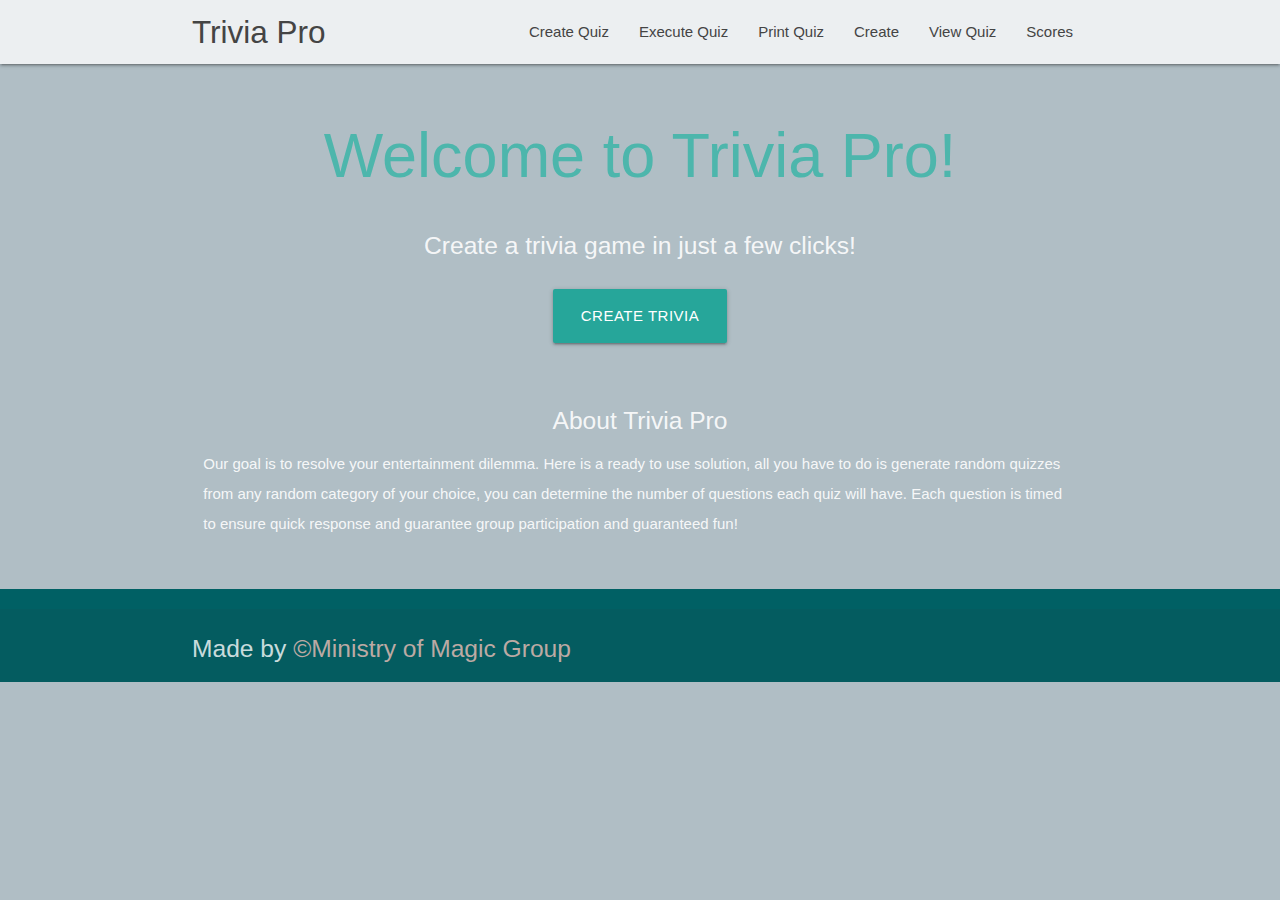
==== index.html @ 48aca510 "Most recent index changes." ====
<!DOCTYPE html>
<html lang="en">


<head>
  <meta http-equiv="Content-Type" content="text/html; charset=UTF-8" />
  <meta name="viewport" content="width=device-width, initial-scale=1" />
  <link href="https://fonts.googleapis.com/icon?family=Material+Icons" rel="stylesheet">
  <link rel="stylesheet" href="https://cdnjs.cloudflare.com/ajax/libs/materialize/1.0.0/css/materialize.min.css">
  <link href="./CSS/index_style.css" type="text/css" rel="stylesheet" media="screen,projection" />
  <script src="bideo.js"></script>

  <title>Trivia Pro!</title>
<!--  -->
<head>
  <meta http-equiv="Content-Type" content="text/html; charset=UTF-8" />
  <meta name="viewport" content="width=device-width, initial-scale=1" />
  <title>Trivia Pro!</title>

  <!-- CSS  -->
  <link href="https://fonts.googleapis.com/icon?family=Material+Icons" rel="stylesheet">
  <link href="./materialize.css" type="text/css" rel="stylesheet" media="screen,projection" />
  <link href="./style.css" type="text/css" rel="stylesheet" media="screen,projection" />


</head>

<body class="blue-grey lighten-3"> 
  <nav class="blue-grey lighten-5" role="navigation">
    <div class="nav-wrapper container">
      <a id="logo-container" href="#" class="brand-logo">Trivia Pro</a>
      <ul class="right hide-on-med-and-down">

        <li><a href="./Create-quiz.html">Create Quiz</a></li>
        <li><a href="./Execute.html">Execute Quiz</a></li>
        <li><a href="./Print.html">Print Quiz</a></li>

        <li><a href="./Create-quiz.html">Create</a></li>
        <li><a href="./View-quiz.html">View Quiz</a></li>
        <li><a href="./Scores.html">Scores</a></li>

      </ul>

      <ul id="nav-mobile" class="sidenav">
        <li><a href="#">Links</a></li>
      </ul>
      <a href="#" data-target="nav-mobile" class="sidenav-trigger"><i class="material-icons">menu</i></a>
    </div>
  </nav>

  <div id="index-banner" class="parallax-container">
    <div class="section no-pad-bot">
      <div class="container">
        <br><br>
        <h1 class="header center teal-text text-lighten-2">Welcome to Trivia Pro!</h1>
        <div class="row center">
          <h5 class="header col s12 light">Create a trivia game in just a few clicks!</h5>
        </div>
        <div class="row center">
          <a href="./Create-quiz.html" id="download-button"
            class="btn-large waves-effect waves-light teal lighten-1">Create Trivia</a>
        </div>
        <br><br>

      </div>
    </div>
    <div class="parallax">
      <!-- <img src="https://media.istockphoto.com/photos/empty-the-top-of-wooden-table-with-blurred-counter-bar-and-bottles-picture-id924418614?k=6&m=924418614&s=612x612&w=0&h=OID6ls7To07jMSAl6UM2XI_pRAwpqfParzJL6vvrIhc=" alt="Unsplashed background img 1"></div> -->
  </div>


  <div class="container">
    <video id="background_video" loop muted></video>
    <div class="section">

      <div class="row">
        <div class="col s12 center">
          <h3><i class="mdi-content-send brown-text"></i></h3>
          <h5>About Trivia Pro</h5>
          <p class="left-align light">Our goal is to resolve your entertainment dilemma. Here is a ready to use
            solution, all you have to do is generate random quizzes from any random category of your choice, you can
            determine the number of questions each quiz will have. Each question is timed to ensure quick response and
            guarantee group participation and guaranteed fun! </p>
        </div>
      </div>

    </div>
  </div>

  <footer class="page-footer  cyan darken-4">

    <div class="footer-copyright">
      <div class="container">
        <h5>Made by <a class="brown-text text-lighten-3">&copy;Ministry of Magic Group</a></h5>
      </div>
    </div>
  </footer>


  <!--  Scripts-->


  <script src="https://code.jquery.com/jquery-2.1.1.min.js"></script>
  <script src="https://cdnjs.cloudflare.com/ajax/libs/materialize/1.0.0/js/materialize.min.js"></script>
  <!-- <script src="https://cdnjs.cloudflare.com/ajax/libs/jquery/3.2.1/jquery.min.js"></script> -->
  <script src="./JavaScript/Index.js"></script>

  <script src="https://code.jquery.com/jquery-2.1.1.min.js"></script>
  <script src="./materialize.js"></script>
  <script src="./styles-homepage.js"></script>

  <script src="https://cdnjs.cloudflare.com/ajax/libs/jquery/3.2.1/jquery.min.js"></script>

</body>

</html>
---- CSS/index_style.css ----
#background_video {
  position: absolute;

  top: 50%; left: 50%;
  transform: translate(-50%, -50%);

  object-fit: cover;
  height: 100%; width: 100%;
}
 nav ul a,
 nav .brand-logo {
   color: #444;
 }
 
 p {
   line-height: 2rem;
 }
 
 .sidenav-trigger {
   color: #26a69a;
 }
 
 .parallax-container {
   min-height: 380px;
   line-height: 0;
   height: auto;
   color: rgba(255,255,255,.9);
 }
   .parallax-container .section {
     width: 100%;
   }
 
 @media only screen and (max-width : 992px) {
   .parallax-container .section {
     position: absolute;
     top: 40%;
   }
   #index-banner .section {
     top: 10%;
   }
 }
 
 @media only screen and (max-width : 600px) {
   #index-banner .section {
     top: 0;
   }
 }
 
 .icon-block {
   padding: 0 15px;
 }
 .icon-block .material-icons {
   font-size: inherit;
 }
 
 footer.page-footer {
   margin: 0;
 }
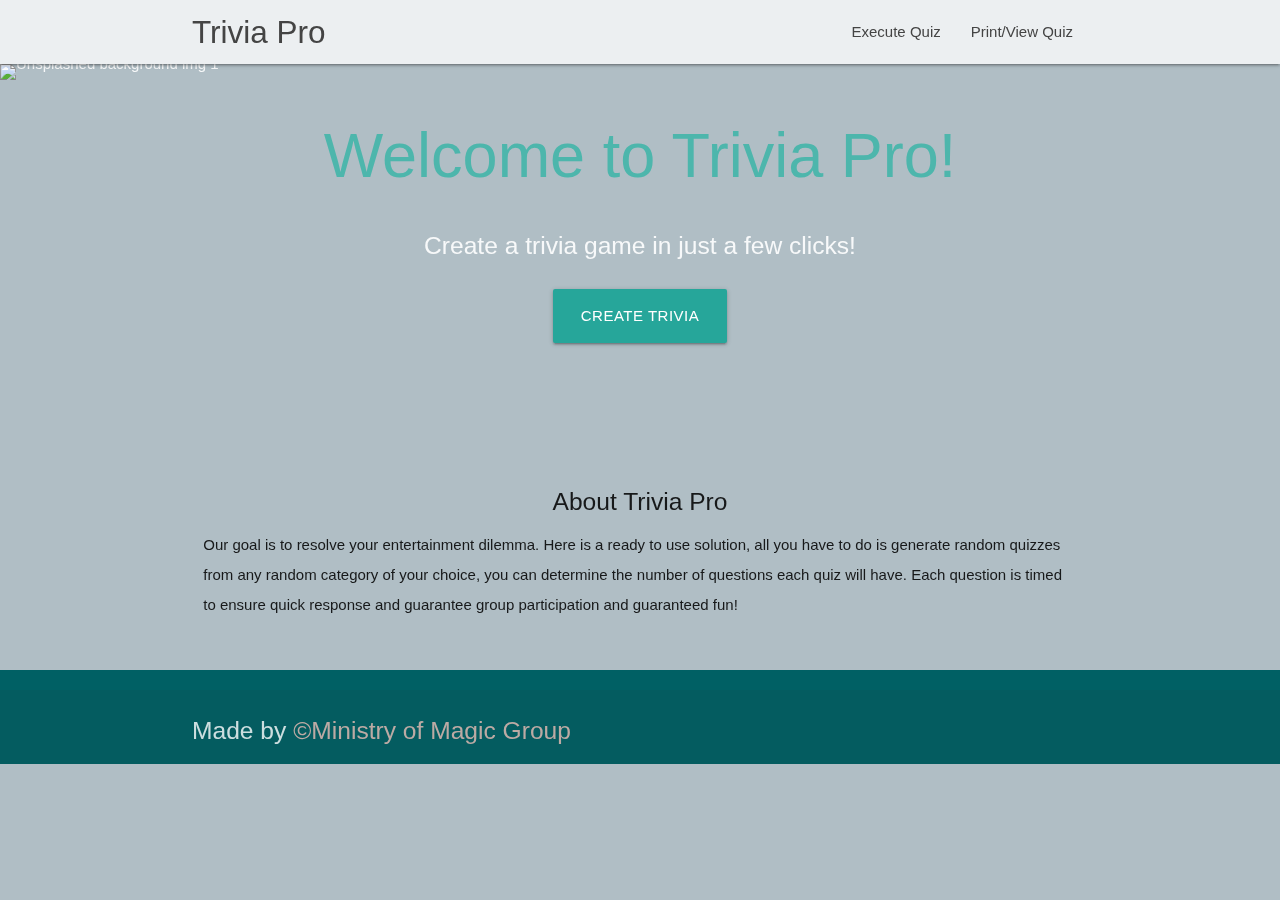
==== commit c2f551d2: "most recent changes. Clean slate." ====
--- a/index.html
+++ b/index.html
@@ -1,53 +1,40 @@
 <!DOCTYPE html>
 <html lang="en">
-
-
 <head>
   <meta http-equiv="Content-Type" content="text/html; charset=UTF-8" />
   <meta name="viewport" content="width=device-width, initial-scale=1" />
   <link href="https://fonts.googleapis.com/icon?family=Material+Icons" rel="stylesheet">
   <link rel="stylesheet" href="https://cdnjs.cloudflare.com/ajax/libs/materialize/1.0.0/css/materialize.min.css">
   <link href="./CSS/index_style.css" type="text/css" rel="stylesheet" media="screen,projection" />
-  <script src="bideo.js"></script>
-
   <title>Trivia Pro!</title>
 <!--  -->
 <head>
   <meta http-equiv="Content-Type" content="text/html; charset=UTF-8" />
   <meta name="viewport" content="width=device-width, initial-scale=1" />
   <title>Trivia Pro!</title>
-
   <!-- CSS  -->
   <link href="https://fonts.googleapis.com/icon?family=Material+Icons" rel="stylesheet">
   <link href="./materialize.css" type="text/css" rel="stylesheet" media="screen,projection" />
   <link href="./style.css" type="text/css" rel="stylesheet" media="screen,projection" />
-
-
 </head>
-
 <body class="blue-grey lighten-3"> 
   <nav class="blue-grey lighten-5" role="navigation">
     <div class="nav-wrapper container">
       <a id="logo-container" href="#" class="brand-logo">Trivia Pro</a>
       <ul class="right hide-on-med-and-down">
-
-        <li><a href="./Create-quiz.html">Create Quiz</a></li>
+        <!-- <li><a href="./Create-quiz2.html">Create Quiz</a></li> -->
         <li><a href="./Execute.html">Execute Quiz</a></li>
-        <li><a href="./Print.html">Print Quiz</a></li>
-
-        <li><a href="./Create-quiz.html">Create</a></li>
+        <li><a href="./Print.html">Print/View Quiz</a></li>
+        <!-- <li><a href="./Create-quiz.html">Create</a></li>
         <li><a href="./View-quiz.html">View Quiz</a></li>
-        <li><a href="./Scores.html">Scores</a></li>
-
+        <li><a href="./Scores.html">Scores</a></li> -->
       </ul>
-
       <ul id="nav-mobile" class="sidenav">
         <li><a href="#">Links</a></li>
       </ul>
       <a href="#" data-target="nav-mobile" class="sidenav-trigger"><i class="material-icons">menu</i></a>
     </div>
   </nav>
-
   <div id="index-banner" class="parallax-container">
     <div class="section no-pad-bot">
       <div class="container">
@@ -57,22 +44,16 @@
           <h5 class="header col s12 light">Create a trivia game in just a few clicks!</h5>
         </div>
         <div class="row center">
-          <a href="./Create-quiz.html" id="download-button"
+          <a href="./create-quiz2.html" id="download-button"
             class="btn-large waves-effect waves-light teal lighten-1">Create Trivia</a>
         </div>
         <br><br>
-
       </div>
     </div>
-    <div class="parallax">
-      <!-- <img src="https://media.istockphoto.com/photos/empty-the-top-of-wooden-table-with-blurred-counter-bar-and-bottles-picture-id924418614?k=6&m=924418614&s=612x612&w=0&h=OID6ls7To07jMSAl6UM2XI_pRAwpqfParzJL6vvrIhc=" alt="Unsplashed background img 1"></div> -->
+    <div class="parallax"><img src="https://media.istockphoto.com/photos/empty-the-top-of-wooden-table-with-blurred-counter-bar-and-bottles-picture-id924418614?k=6&m=924418614&s=612x612&w=0&h=OID6ls7To07jMSAl6UM2XI_pRAwpqfParzJL6vvrIhc=" alt="Unsplashed background img 1"></div>
   </div>
-
-
   <div class="container">
-    <video id="background_video" loop muted></video>
     <div class="section">
-
       <div class="row">
         <div class="col s12 center">
           <h3><i class="mdi-content-send brown-text"></i></h3>
@@ -83,34 +64,23 @@
             guarantee group participation and guaranteed fun! </p>
         </div>
       </div>
-
     </div>
   </div>
-
   <footer class="page-footer  cyan darken-4">
-
     <div class="footer-copyright">
       <div class="container">
         <h5>Made by <a class="brown-text text-lighten-3">&copy;Ministry of Magic Group</a></h5>
       </div>
     </div>
   </footer>
-
-
   <!--  Scripts-->
-
-
   <script src="https://code.jquery.com/jquery-2.1.1.min.js"></script>
   <script src="https://cdnjs.cloudflare.com/ajax/libs/materialize/1.0.0/js/materialize.min.js"></script>
   <!-- <script src="https://cdnjs.cloudflare.com/ajax/libs/jquery/3.2.1/jquery.min.js"></script> -->
   <script src="./JavaScript/Index.js"></script>
-
   <script src="https://code.jquery.com/jquery-2.1.1.min.js"></script>
   <script src="./materialize.js"></script>
   <script src="./styles-homepage.js"></script>
-
   <script src="https://cdnjs.cloudflare.com/ajax/libs/jquery/3.2.1/jquery.min.js"></script>
-
 </body>
-
 </html>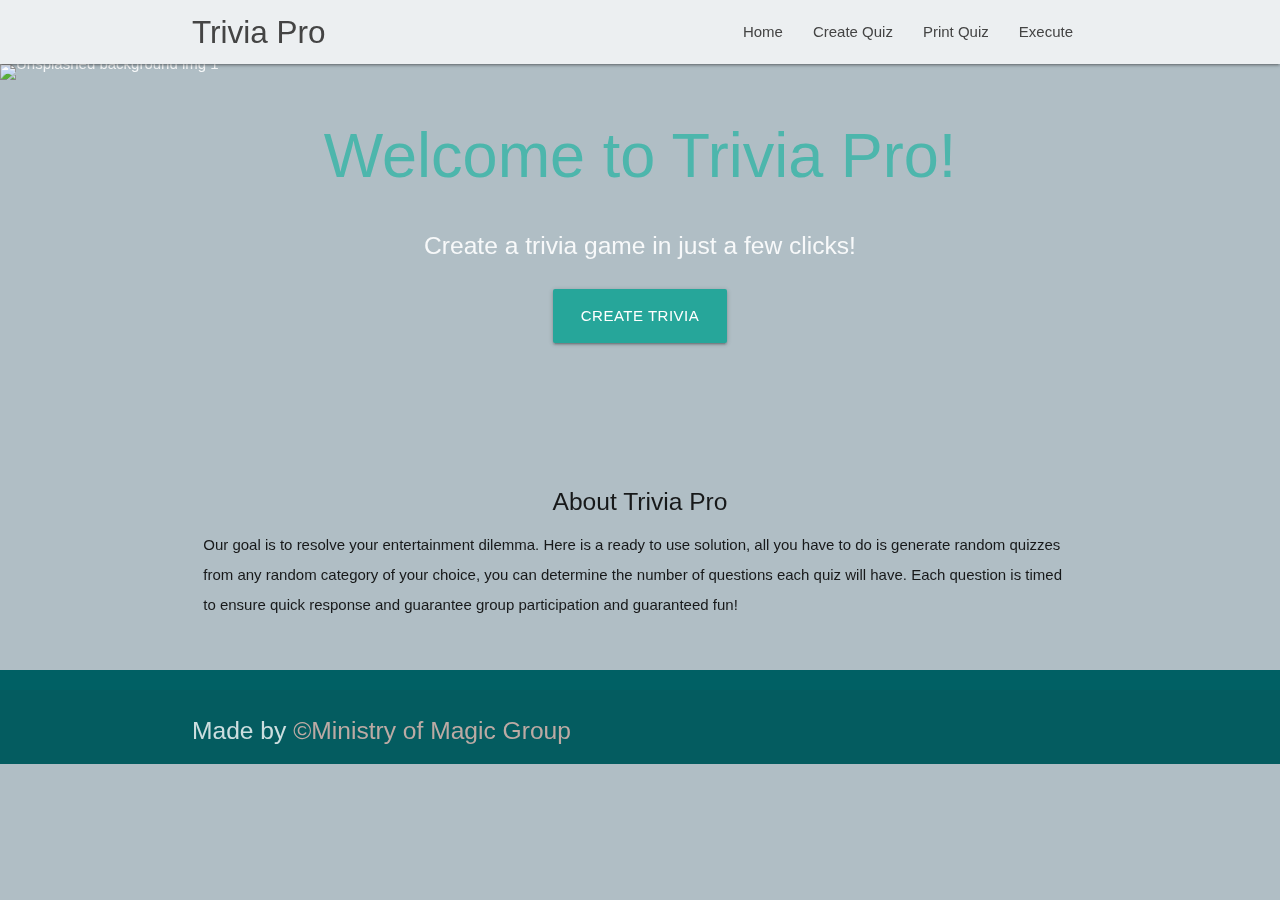
==== commit 24854d9a: "Added a new create quiz page called quiz and createquiz2.js." ====
--- a/index.html
+++ b/index.html
@@ -14,27 +14,30 @@
   <title>Trivia Pro!</title>
   <!-- CSS  -->
   <link href="https://fonts.googleapis.com/icon?family=Material+Icons" rel="stylesheet">
-  <link href="./materialize.css" type="text/css" rel="stylesheet" media="screen,projection" />
-  <link href="./style.css" type="text/css" rel="stylesheet" media="screen,projection" />
+  <!-- <link href="./materialize.css" type="text/css" rel="stylesheet" media="screen,projection" /> -->
+  <!-- <link href="./style.css" type="text/css" rel="stylesheet" media="screen,projection" /> -->
 </head>
 <body class="blue-grey lighten-3"> 
   <nav class="blue-grey lighten-5" role="navigation">
     <div class="nav-wrapper container">
-      <a id="logo-container" href="#" class="brand-logo">Trivia Pro</a>
-      <ul class="right hide-on-med-and-down">
-        <!-- <li><a href="./Create-quiz2.html">Create Quiz</a></li> -->
-        <li><a href="./Execute.html">Execute Quiz</a></li>
-        <li><a href="./Print.html">Print/View Quiz</a></li>
-        <!-- <li><a href="./Create-quiz.html">Create</a></li>
-        <li><a href="./View-quiz.html">View Quiz</a></li>
-        <li><a href="./Scores.html">Scores</a></li> -->
-      </ul>
-      <ul id="nav-mobile" class="sidenav">
-        <li><a href="#">Links</a></li>
-      </ul>
-      <a href="#" data-target="nav-mobile" class="sidenav-trigger"><i class="material-icons">menu</i></a>
+        <a id="logo-container" href="./index.html" class="brand-logo">Trivia Pro</a>
+        <ul class="right hide-on-med-and-down">
+            <li><a href="./index.html">Home</a></li>
+            <li><a href="./create-quiz2.html">Create Quiz</a></li>
+            <li><a href="./Print.html">Print Quiz</a></li>
+            <li><a href="./Execute.html">Execute</a></li>
+            <!-- <li id="timer">Time Remaining: </li> -->
+        </ul>
+
+        <ul id="nav-mobile" class="sidenav">
+            <li><a href="./index.html">Home</a></li>
+            <li><a href="./create-quiz2.html">Create Quiz</a></li>
+            <li><a href="./Print.html">Print Quiz</a></li>
+            <li><a href="./Execute.html">Execute</a></li>
+        </ul>
+        <a href="#" data-target="nav-mobile" class="sidenav-trigger"><i class="material-icons">menu</i></a>
     </div>
-  </nav>
+</nav>
   <div id="index-banner" class="parallax-container">
     <div class="section no-pad-bot">
       <div class="container">
@@ -79,8 +82,8 @@
   <!-- <script src="https://cdnjs.cloudflare.com/ajax/libs/jquery/3.2.1/jquery.min.js"></script> -->
   <script src="./JavaScript/Index.js"></script>
   <script src="https://code.jquery.com/jquery-2.1.1.min.js"></script>
-  <script src="./materialize.js"></script>
-  <script src="./styles-homepage.js"></script>
+  <!-- <script src="./materialize.js"></script> -->
+  <!-- <script src="./styles-homepage.js"></script> -->
   <script src="https://cdnjs.cloudflare.com/ajax/libs/jquery/3.2.1/jquery.min.js"></script>
 </body>
 </html>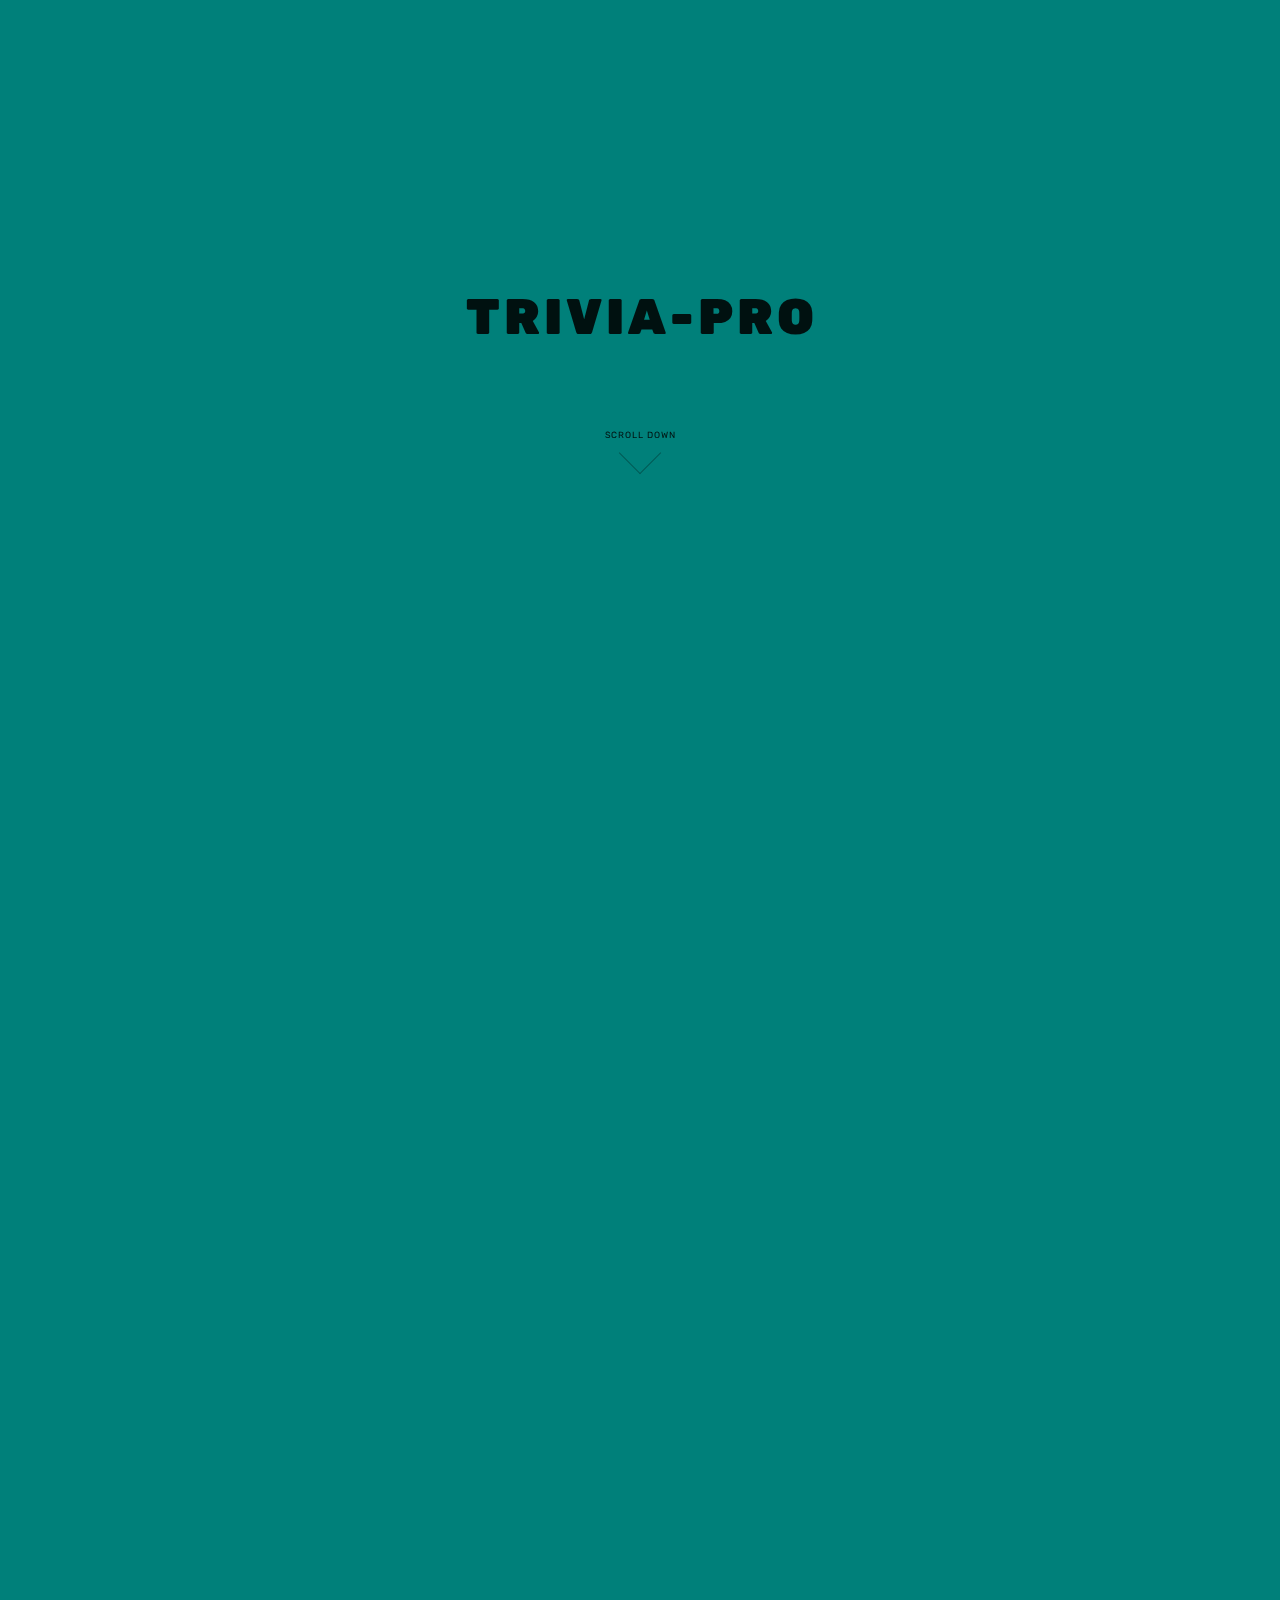
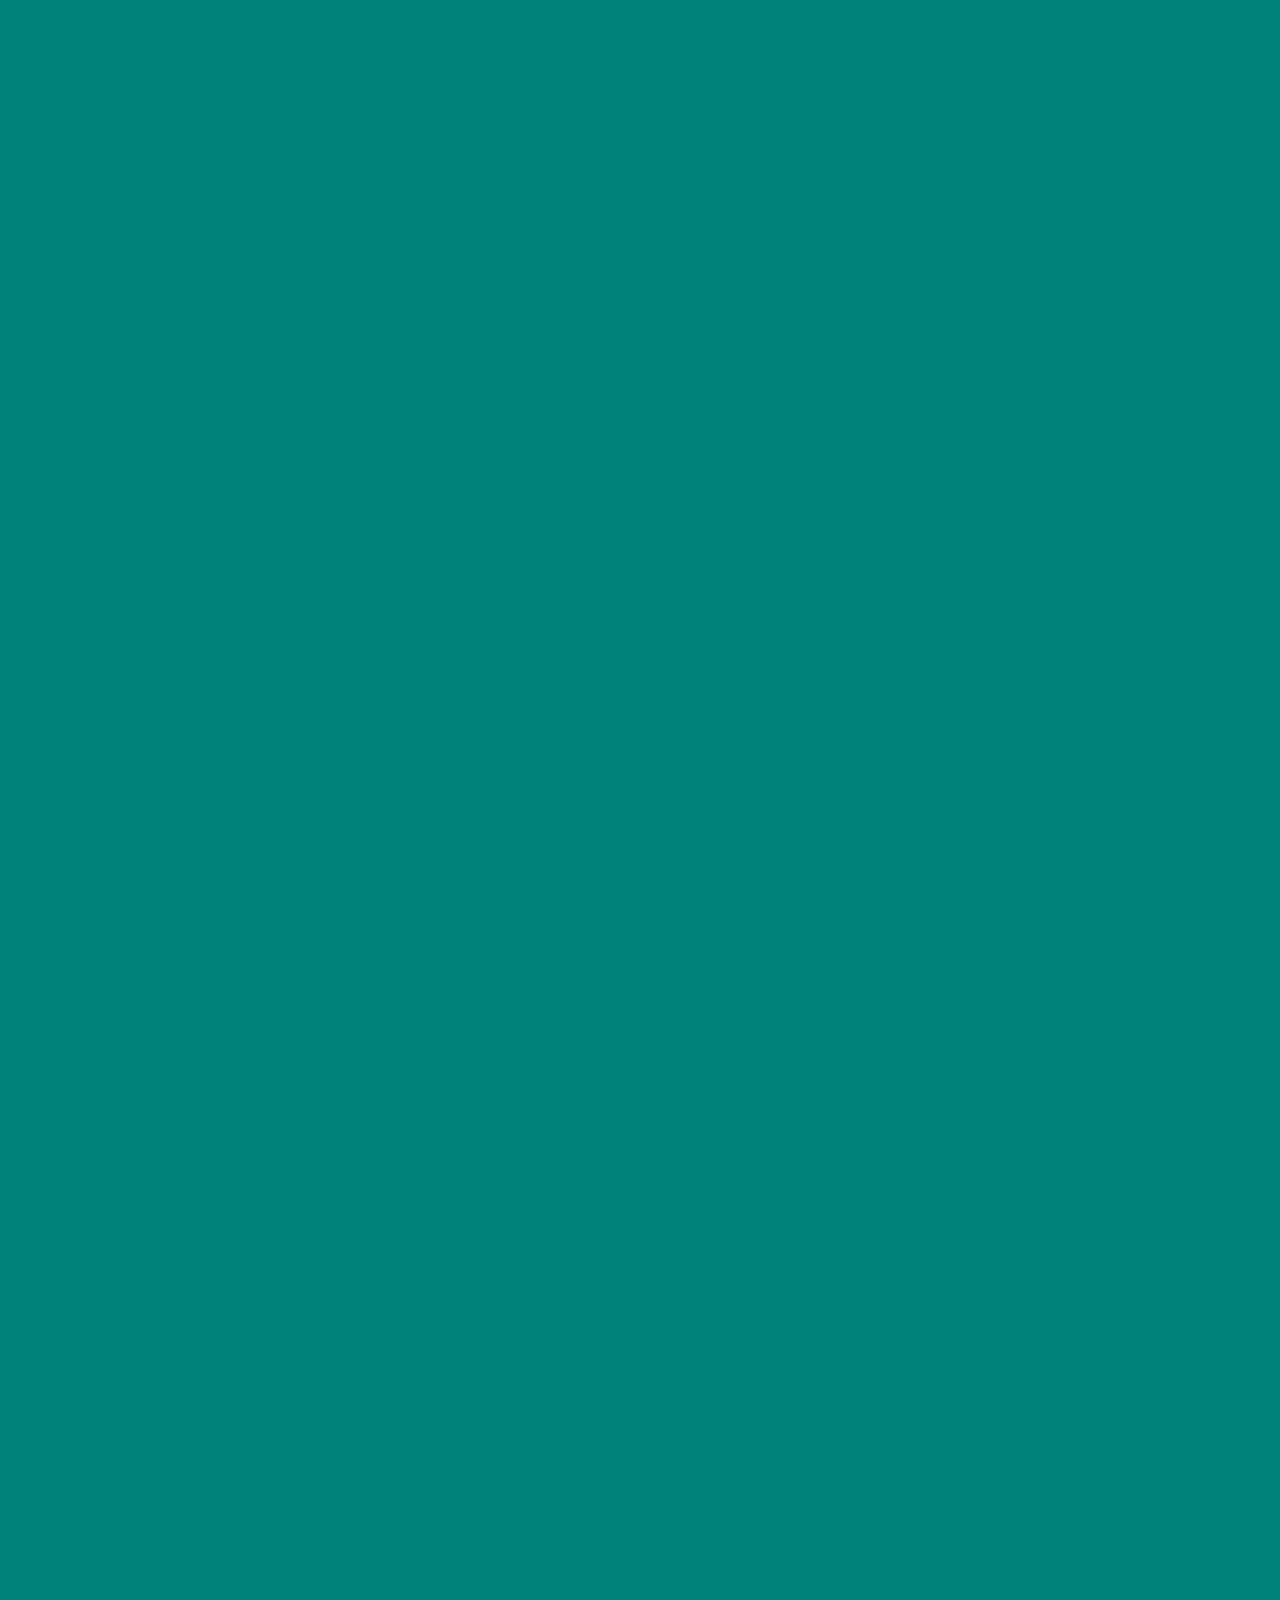
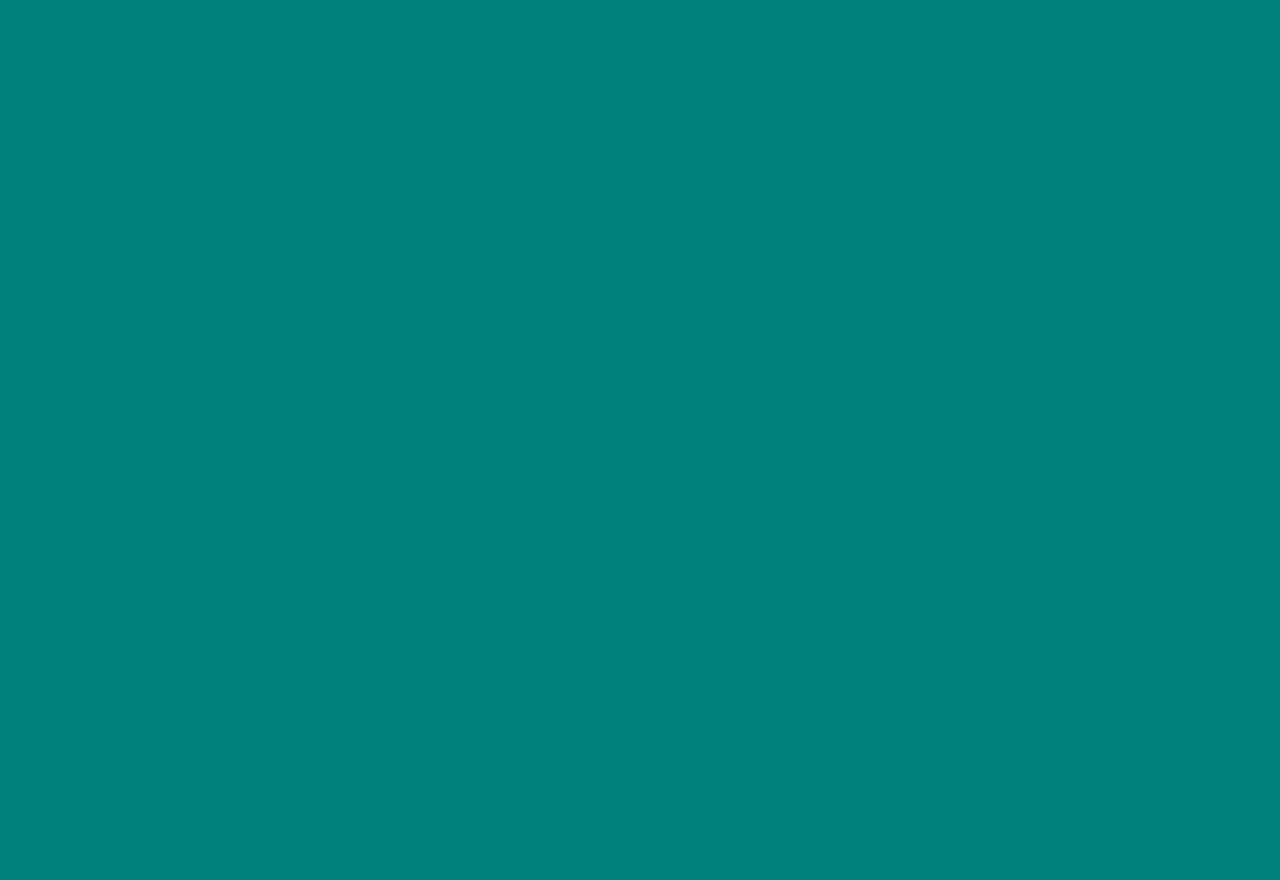
==== commit 7f837b28: "Attempted to combine all the files. Index.html page still not working on my end." ====
--- a/index.html
+++ b/index.html
@@ -1,89 +1,56 @@
 <!DOCTYPE html>
-<html lang="en">
+<html>
+
 <head>
-  <meta http-equiv="Content-Type" content="text/html; charset=UTF-8" />
-  <meta name="viewport" content="width=device-width, initial-scale=1" />
-  <link href="https://fonts.googleapis.com/icon?family=Material+Icons" rel="stylesheet">
+  <meta charset="utf-8">
+  <meta name="viewport" content="width=device-width, initial-scale=1">
   <link rel="stylesheet" href="https://cdnjs.cloudflare.com/ajax/libs/materialize/1.0.0/css/materialize.min.css">
-  <link href="./CSS/index_style.css" type="text/css" rel="stylesheet" media="screen,projection" />
-  <title>Trivia Pro!</title>
-<!--  -->
-<head>
-  <meta http-equiv="Content-Type" content="text/html; charset=UTF-8" />
-  <meta name="viewport" content="width=device-width, initial-scale=1" />
-  <title>Trivia Pro!</title>
-  <!-- CSS  -->
-  <link href="https://fonts.googleapis.com/icon?family=Material+Icons" rel="stylesheet">
-  <!-- <link href="./materialize.css" type="text/css" rel="stylesheet" media="screen,projection" /> -->
-  <!-- <link href="./style.css" type="text/css" rel="stylesheet" media="screen,projection" /> -->
+  <link rel="stylesheet" type="text/css"
+    href="https://fonts.googleapis.com/css?family=Inconsolata|Playfair+Display|Rubik">
+  <link rel="stylesheet" href="../CSS/index.css">
+  <script src="https://cdnjs.cloudflare.com/ajax/libs/materialize/1.0.0/js/materialize.min.js"></script>
+
+  <title>Trivia Pro</title>
+  <meta name="description" content="Trivia Pro" />
+  <meta property="og:image" content="./assets/screenshot.png" />
+
 </head>
-<body class="blue-grey lighten-3"> 
-  <nav class="blue-grey lighten-5" role="navigation">
-    <div class="nav-wrapper container">
-        <a id="logo-container" href="./index.html" class="brand-logo">Trivia Pro</a>
-        <ul class="right hide-on-med-and-down">
-            <li><a href="./index.html">Home</a></li>
-            <li><a href="./create-quiz2.html">Create Quiz</a></li>
-            <li><a href="./Print.html">Print Quiz</a></li>
-            <li><a href="./Execute.html">Execute</a></li>
-            <!-- <li id="timer">Time Remaining: </li> -->
-        </ul>
+<body>
+    <div class="container" id="wrapper">
+      <div id="letters">
+        <div class="c">T</div>
+        <div class="h">r</div>
+        <div class="o">i</div>
+        <div class="r">v</div>
+        <div class="e">i</div>
+        <div class="o">a</div>
+        <div class="g">-</div>
+        <div class="r">p</div>
+        <div class="a">r</div>
+        <div class="p">o</div>
+        
+        <br />
+        <div class="line"></div>
+        <p class="description">
+        </p>
+      </div>
+      <div class="scroll-overlay"></div>
+    </div>
+    <div class="links container">
+      <div class="quickstart">
+        <p>Our goal is to resolve your entertainment dilemma. Here is a ready to use solution, all you have to do is generate random quizzes from any random category of your choice, you can determine the number of questions each quiz will have. Each question is timed to ensure quick response and guarantee group participation and guaranteed fun. Strap in! Your journey begins in one click!</p>
+      </div>
+      <a href="#">
+        <button class="reference hoverable pulse">Create</button>
+      </a>
+    </div>
+    <div class="scroll-down container">
+      <p class="ar">scroll down</p>
+      <div class="down-arrow ar"></div>
+    </div>
+  <script src="../JavaScript/choreographer.min.js"></script>
+  <script src="https://cdnjs.cloudflare.com/ajax/libs/jquery/3.2.1/jquery.min.js"></script>
+  <script src="../JavaScript/index.js"></script>
+</body>
 
-        <ul id="nav-mobile" class="sidenav">
-            <li><a href="./index.html">Home</a></li>
-            <li><a href="./create-quiz2.html">Create Quiz</a></li>
-            <li><a href="./Print.html">Print Quiz</a></li>
-            <li><a href="./Execute.html">Execute</a></li>
-        </ul>
-        <a href="#" data-target="nav-mobile" class="sidenav-trigger"><i class="material-icons">menu</i></a>
-    </div>
-</nav>
-  <div id="index-banner" class="parallax-container">
-    <div class="section no-pad-bot">
-      <div class="container">
-        <br><br>
-        <h1 class="header center teal-text text-lighten-2">Welcome to Trivia Pro!</h1>
-        <div class="row center">
-          <h5 class="header col s12 light">Create a trivia game in just a few clicks!</h5>
-        </div>
-        <div class="row center">
-          <a href="./create-quiz2.html" id="download-button"
-            class="btn-large waves-effect waves-light teal lighten-1">Create Trivia</a>
-        </div>
-        <br><br>
-      </div>
-    </div>
-    <div class="parallax"><img src="https://media.istockphoto.com/photos/empty-the-top-of-wooden-table-with-blurred-counter-bar-and-bottles-picture-id924418614?k=6&m=924418614&s=612x612&w=0&h=OID6ls7To07jMSAl6UM2XI_pRAwpqfParzJL6vvrIhc=" alt="Unsplashed background img 1"></div>
-  </div>
-  <div class="container">
-    <div class="section">
-      <div class="row">
-        <div class="col s12 center">
-          <h3><i class="mdi-content-send brown-text"></i></h3>
-          <h5>About Trivia Pro</h5>
-          <p class="left-align light">Our goal is to resolve your entertainment dilemma. Here is a ready to use
-            solution, all you have to do is generate random quizzes from any random category of your choice, you can
-            determine the number of questions each quiz will have. Each question is timed to ensure quick response and
-            guarantee group participation and guaranteed fun! </p>
-        </div>
-      </div>
-    </div>
-  </div>
-  <footer class="page-footer  cyan darken-4">
-    <div class="footer-copyright">
-      <div class="container">
-        <h5>Made by <a class="brown-text text-lighten-3">&copy;Ministry of Magic Group</a></h5>
-      </div>
-    </div>
-  </footer>
-  <!--  Scripts-->
-  <script src="https://code.jquery.com/jquery-2.1.1.min.js"></script>
-  <script src="https://cdnjs.cloudflare.com/ajax/libs/materialize/1.0.0/js/materialize.min.js"></script>
-  <!-- <script src="https://cdnjs.cloudflare.com/ajax/libs/jquery/3.2.1/jquery.min.js"></script> -->
-  <script src="./JavaScript/Index.js"></script>
-  <script src="https://code.jquery.com/jquery-2.1.1.min.js"></script>
-  <!-- <script src="./materialize.js"></script> -->
-  <!-- <script src="./styles-homepage.js"></script> -->
-  <script src="https://cdnjs.cloudflare.com/ajax/libs/jquery/3.2.1/jquery.min.js"></script>
-</body>
 </html>--- a/CSS/index.css
+++ b/CSS/index.css
@@ -0,0 +1,151 @@
+html {
+  height: 100%;
+  overflow: hidden;
+  margin: 0 0;
+}
+
+body {
+  background-size: cover;
+  height: 100%;
+  width: 100%;
+  overflow: auto;
+  margin: 0 0;
+  font-family: 'Rubik', sans-serif;
+  background-color: rgb(0, 128, 122);
+}
+
+::-webkit-scrollbar { display: none; }
+
+p {
+  font-size: 13px;
+  letter-spacing: 0.05em;
+}
+
+a { text-decoration: none; }
+
+#wrapper {
+  height: 400vh;
+  display: flex;
+  justify-content: center;
+}
+
+.scroll-overlay {
+  width: 100%;
+  height: 100%;
+  z-index: 99;
+  position: relative;
+}
+
+#letters {
+  position: fixed;
+  text-align: center;
+  top: 280px;
+  width: 100%;
+}
+
+#letters div {
+  display: inline-block;
+  font-size: 50px;
+  font-weight: 900;
+  text-transform: uppercase;
+  font-family: 'Rubik', sans-serif;
+  transition: color 0.1s ease-in-out;
+}
+
+#letters .o {
+  transition: none;
+}
+
+#letters .line {
+  border-bottom-width: 8px;
+  border-bottom-style: solid;
+  border-color: #ff7474;
+  width: 0.01%;
+
+  opacity: 0;
+}
+
+.links {
+  height: calc(100vh - 420px);
+  text-align: center;
+}
+
+.links .quickstart {
+  font-family: 'Inconsolata', monospace;
+  background-color:red;
+  color: white;
+  padding: 20px;
+  display: inline-block;
+  margin: 0 auto;
+  border-radius: 5px;
+}
+
+.links button {
+  display: block;
+  margin: 10px auto;
+  padding: 10px;
+  font-size: 10px;
+  letter-spacing: 0.1em;
+  text-transform: uppercase;
+  text-decoration: none;
+  background-color: rgba(117, 0, 128, 0.952);
+  color: white;
+  border: none;
+  border-radius: 5px;
+  cursor: pointer;
+}
+
+.links button:hover {
+  background-color: #95cc21;
+}
+
+.scroll-down {
+  width: 100%;
+  position: fixed;
+  top: 420px;
+  text-align: center;
+}
+
+.scroll-down p {
+  font-size: 9px;
+  text-transform: uppercase;
+  letter-spacing: 0.1em;
+}
+
+.down-arrow {
+  width: 30px;
+  height: 30px;
+
+  display: inline-block;
+  margin-top: -15px;
+  opacity: 0.3;
+
+  transform: rotateZ(45deg);
+  border-bottom: 1px solid black;
+  border-right: 1px solid black;
+}
+
+
+@media (max-width:660px) {
+  #letters div {
+    font-size: 38px;
+  }
+}
+
+@media (max-width:500px) {
+  #letters { top: 180px; }
+
+  #letters div { font-size: 20px; }
+  #letters .line { display: none; }
+  #letters .description { padding: 20px; }
+
+  .links { height: calc(100vh - 300px); }
+
+  .links .quickstart {
+    padding: 10px;
+    font-size: 12px;
+  }
+
+  .scroll-down { top: 300px; 
+  }
+}
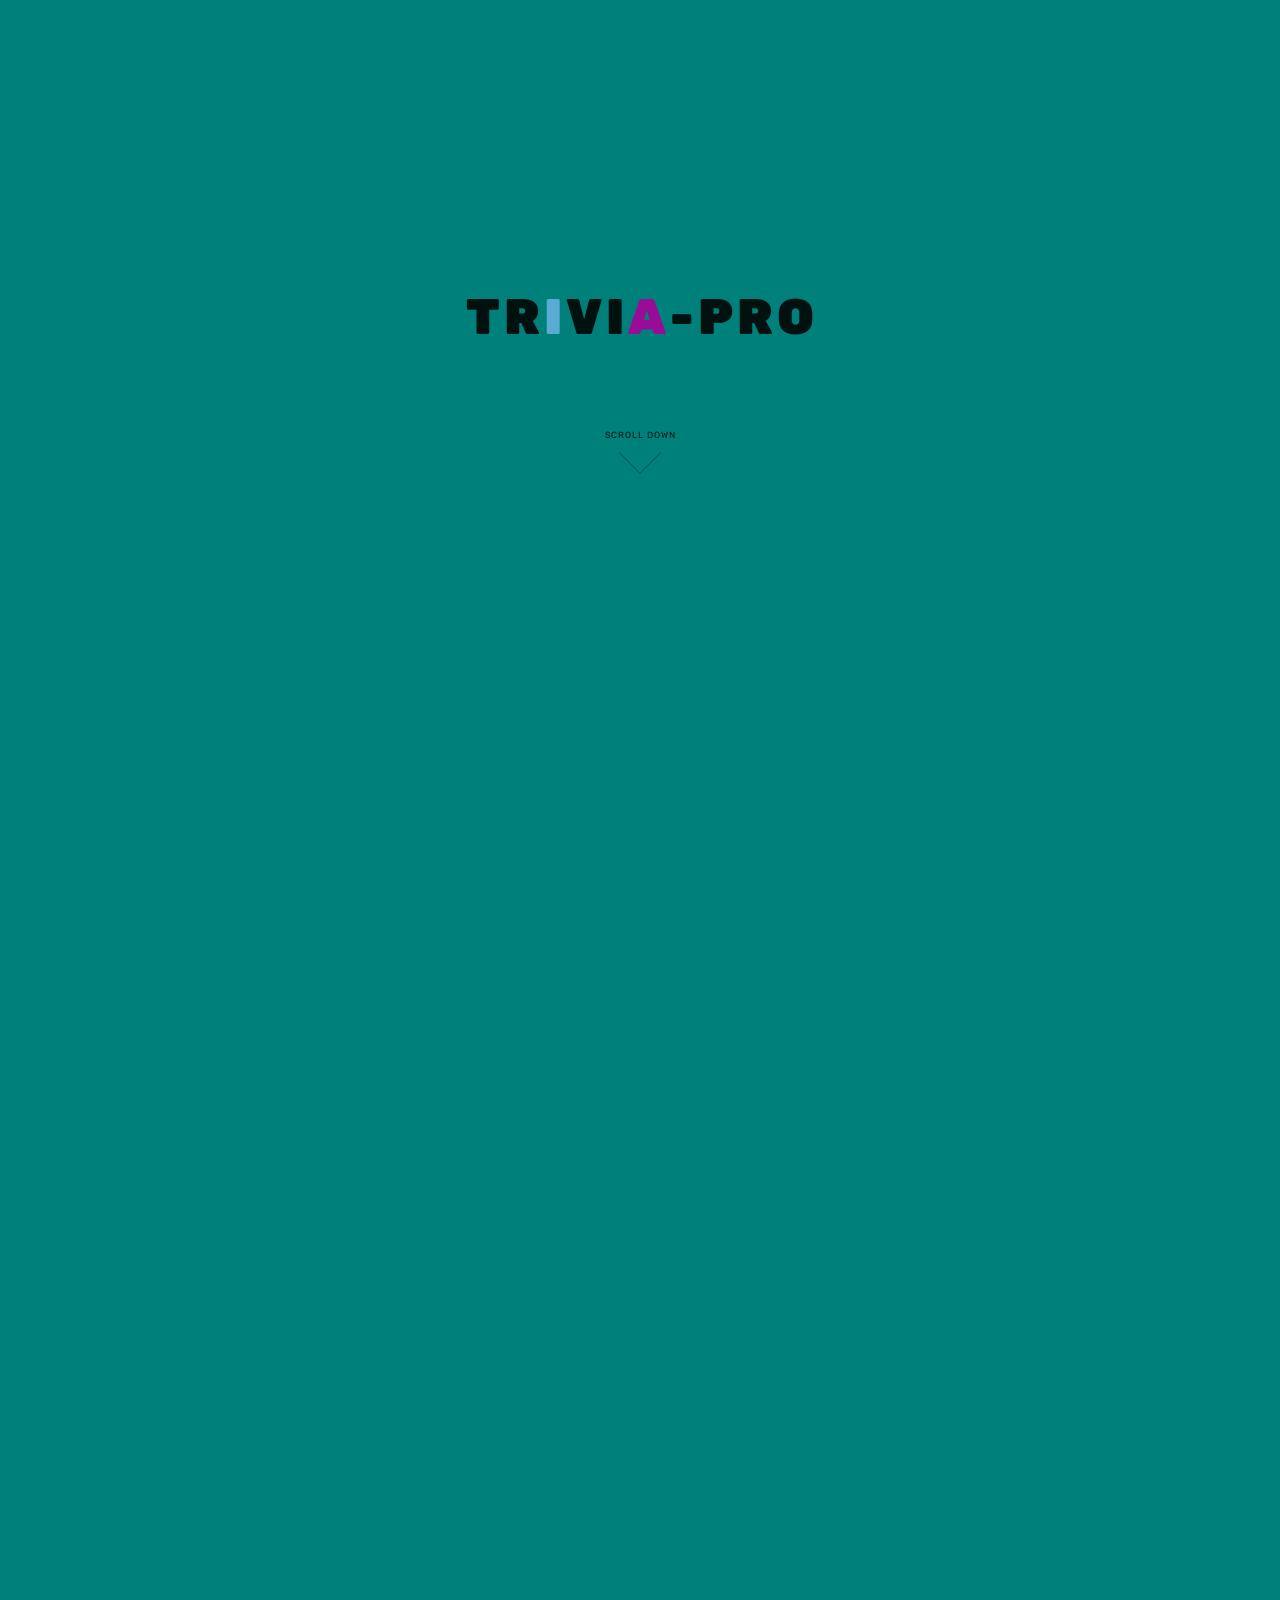
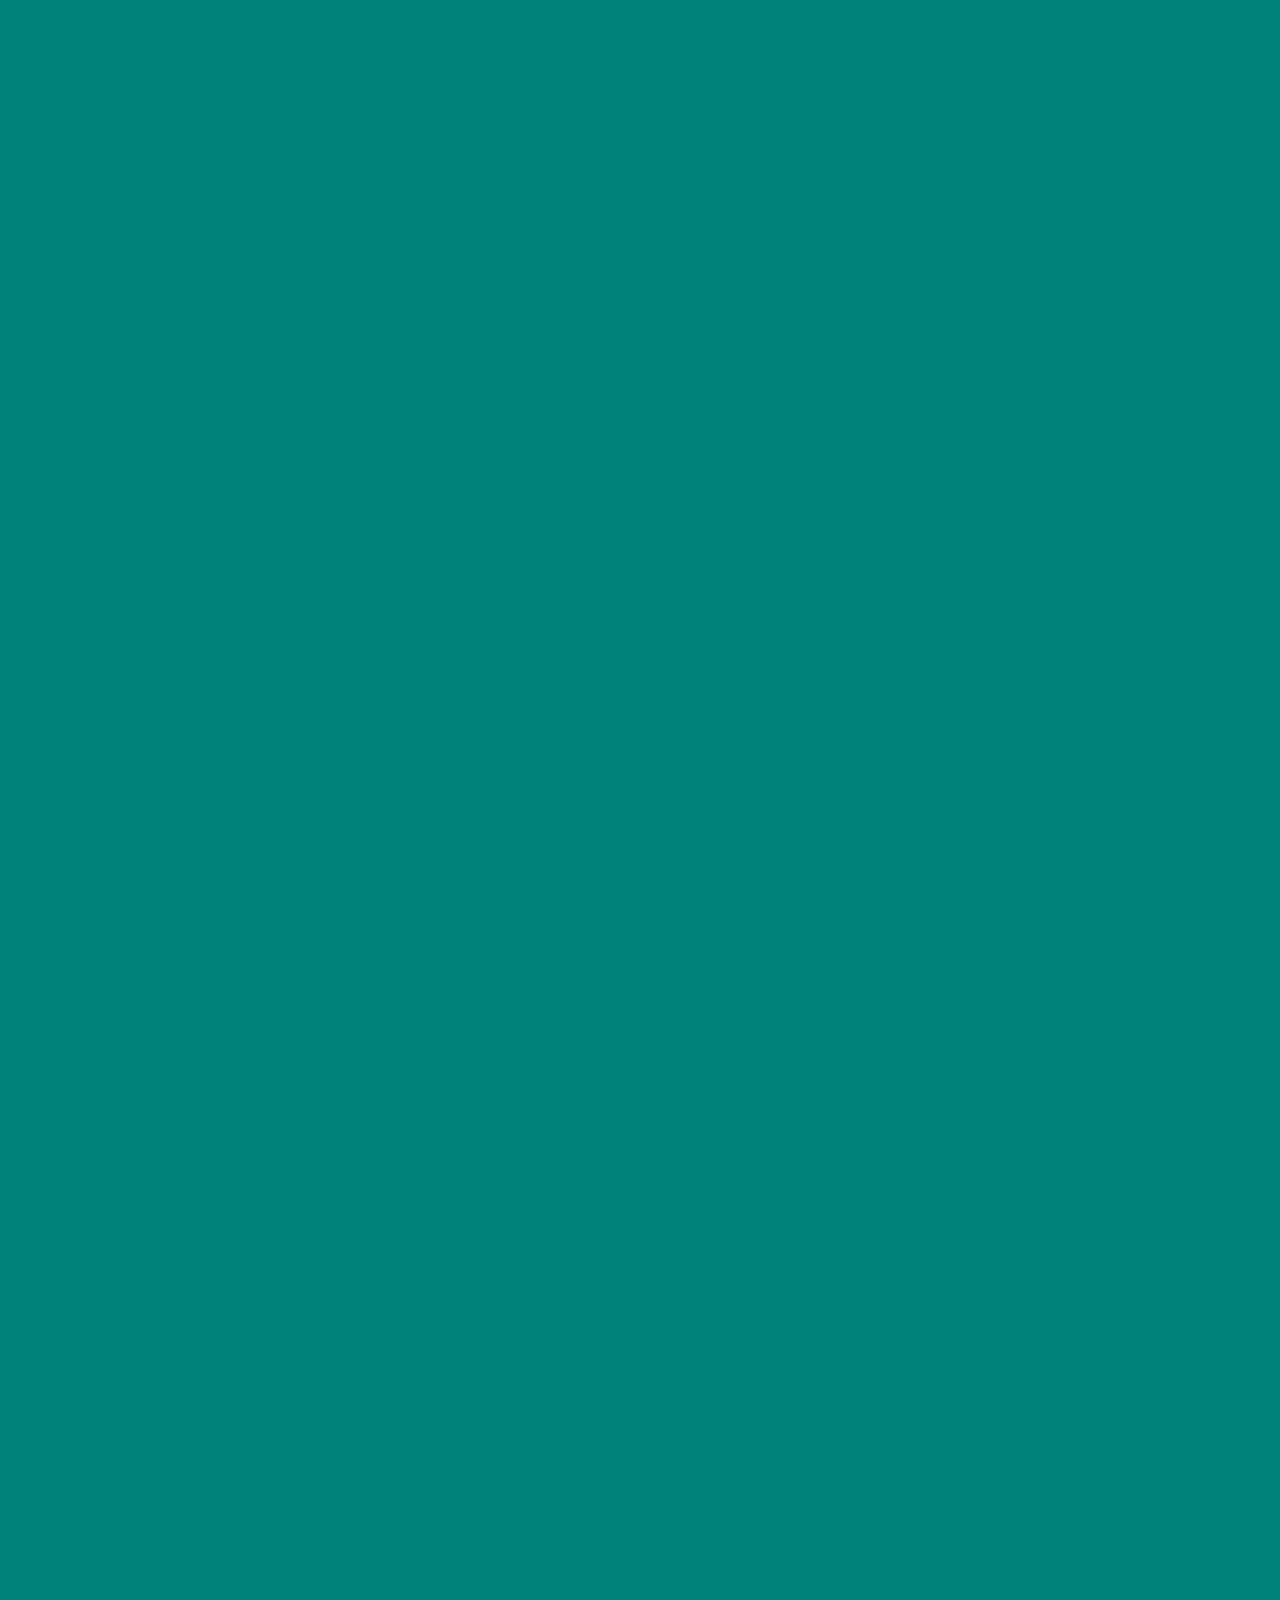
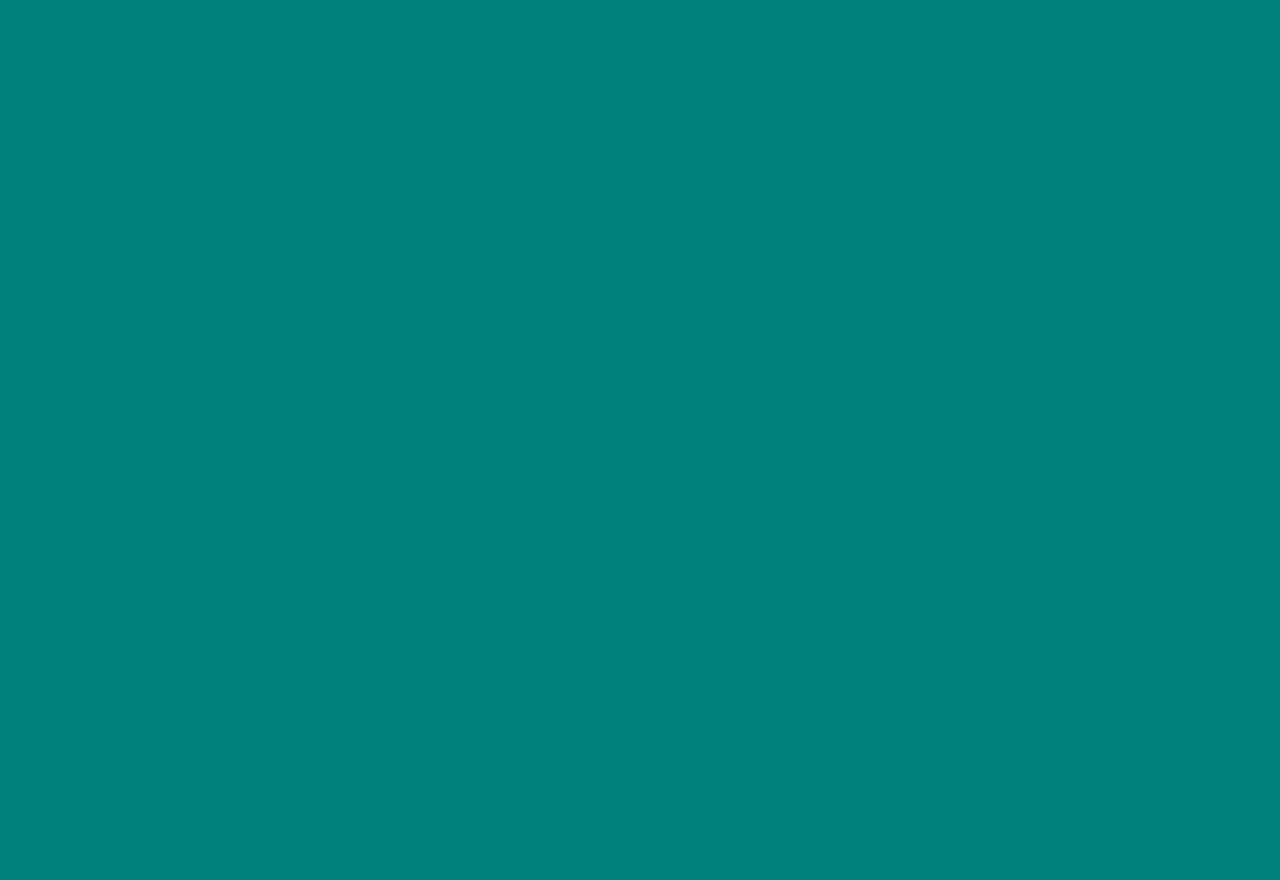
==== commit 79b8de8b: "everything is fixed but the nav tab links" ====
--- a/index.html
+++ b/index.html
@@ -7,7 +7,7 @@
   <link rel="stylesheet" href="https://cdnjs.cloudflare.com/ajax/libs/materialize/1.0.0/css/materialize.min.css">
   <link rel="stylesheet" type="text/css"
     href="https://fonts.googleapis.com/css?family=Inconsolata|Playfair+Display|Rubik">
-  <link rel="stylesheet" href="../CSS/index.css">
+  <link rel="stylesheet" href="./CSS/index.css">
   <script src="https://cdnjs.cloudflare.com/ajax/libs/materialize/1.0.0/js/materialize.min.js"></script>
 
   <title>Trivia Pro</title>
@@ -48,9 +48,9 @@
       <p class="ar">scroll down</p>
       <div class="down-arrow ar"></div>
     </div>
-  <script src="../JavaScript/choreographer.min.js"></script>
+  <script src="./JavaScript/choreographer.min.js"></script>
   <script src="https://cdnjs.cloudflare.com/ajax/libs/jquery/3.2.1/jquery.min.js"></script>
-  <script src="../JavaScript/index.js"></script>
+  <script src="./JavaScript/Index.js"></script>
 </body>
 
 </html>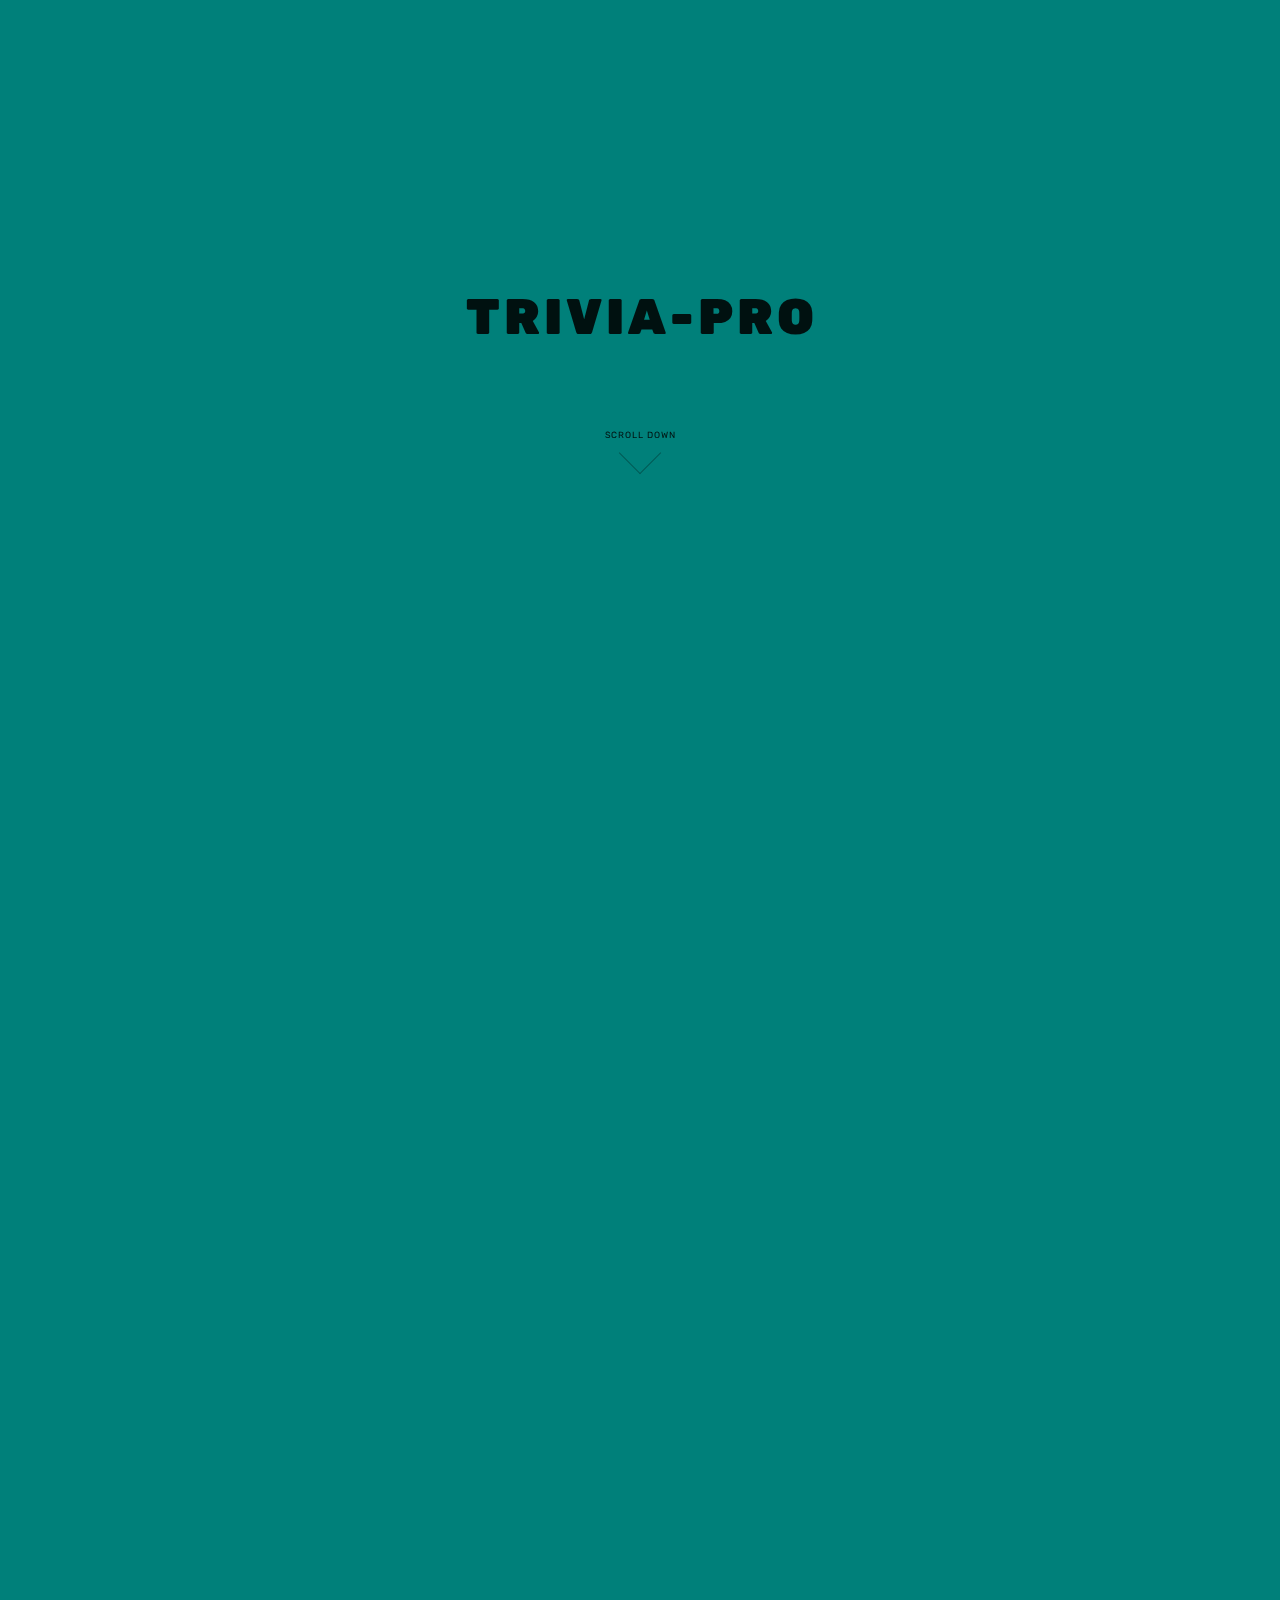
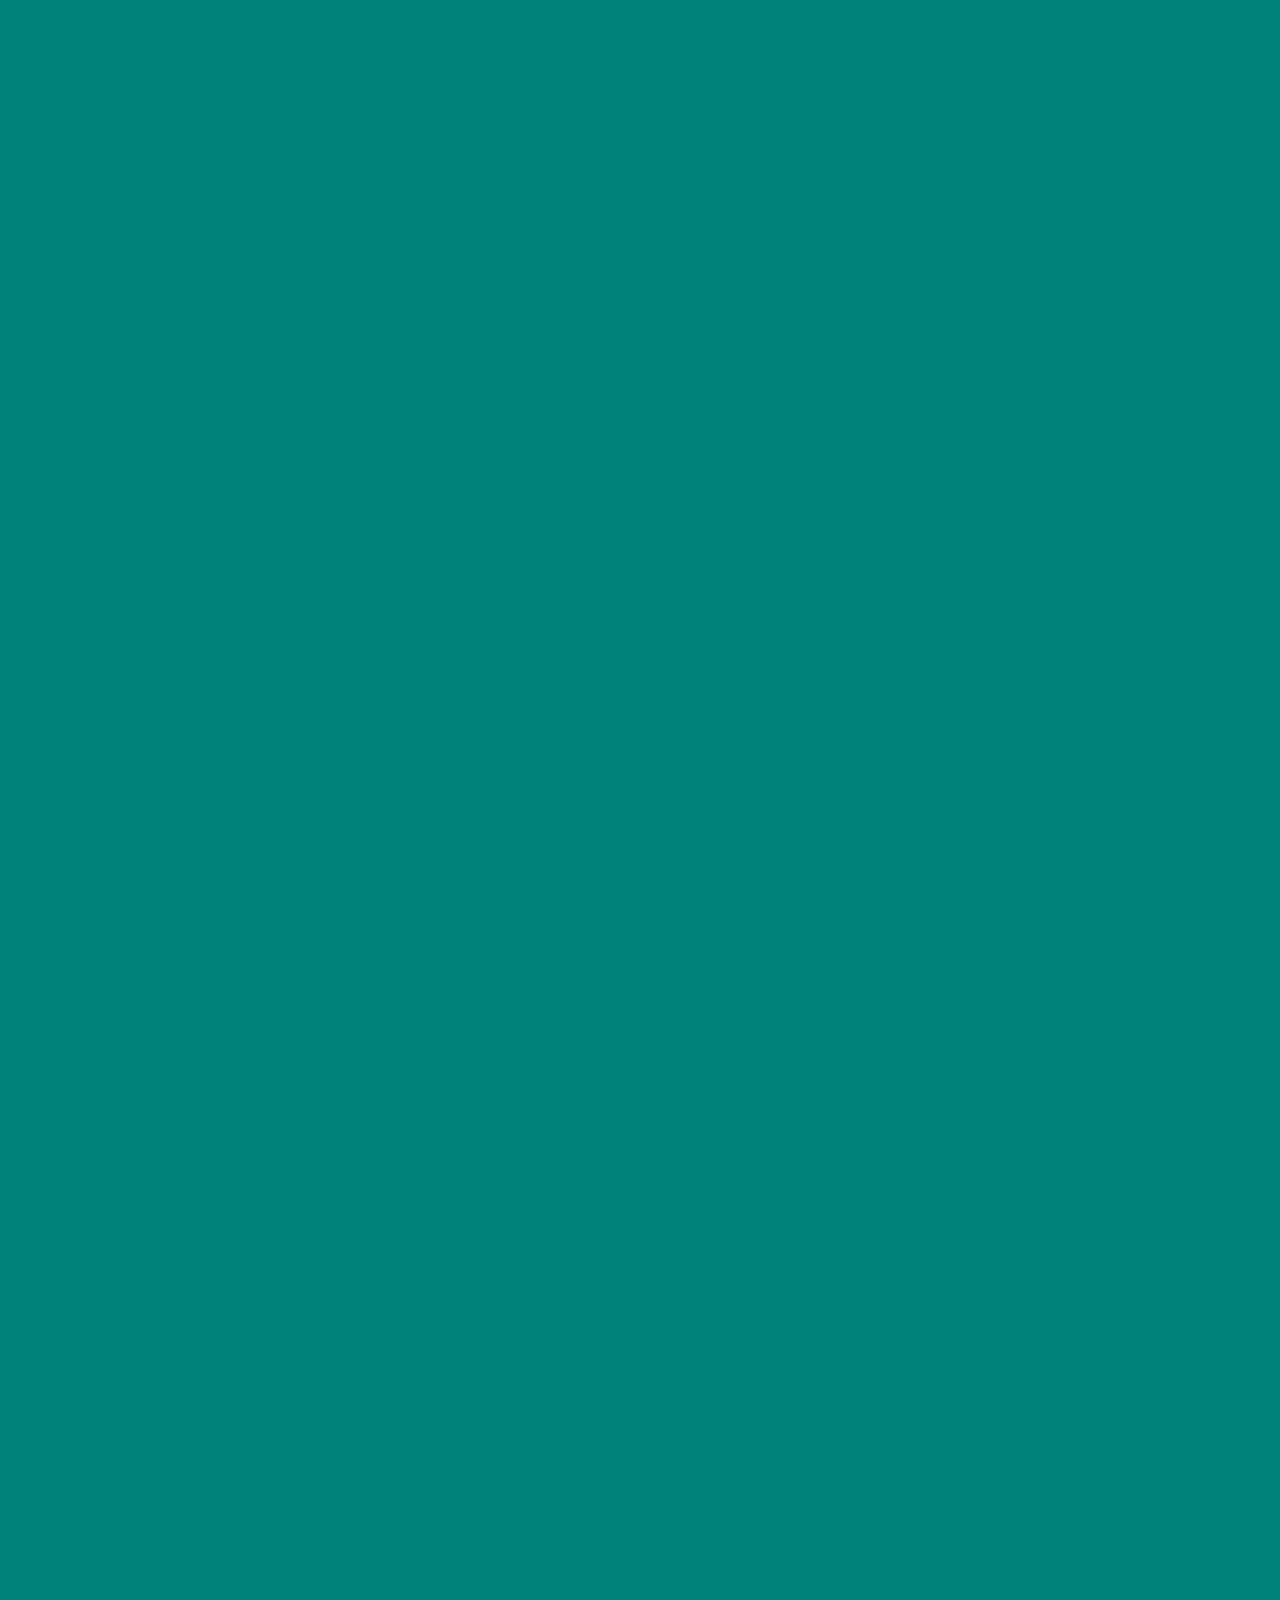
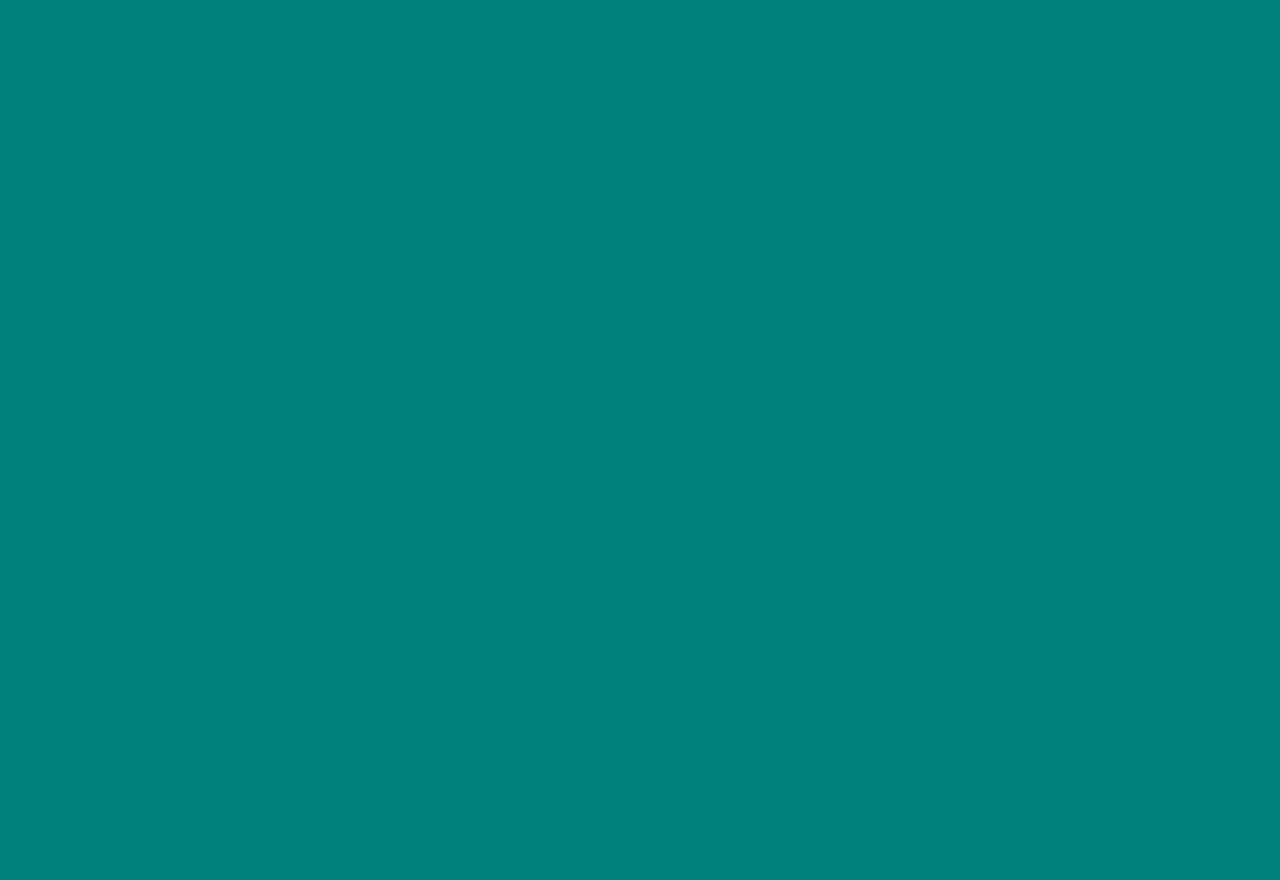
==== commit b294d359: "fixed a bunch of bugs on the last thursday class." ====
--- a/index.html
+++ b/index.html
@@ -37,8 +37,8 @@
       <div class="scroll-overlay"></div>
     </div>
     <div class="links container">
-      <div class="quickstart">
-        <p>Our goal is to resolve your entertainment dilemma. Here is a ready to use solution, all you have to do is generate random quizzes from any random category of your choice, you can determine the number of questions each quiz will have. Each question is timed to ensure quick response and guarantee group participation and guaranteed fun. Strap in! Your journey begins in one click!</p>
+      <div class="quickstart z-depth-5">
+        <p>Our goal is to resolve your entertainment dilemma. Here is a ready to use solution, all you have to do is generate random quizzes from any random category of your choice, you can determine the number of questions each quiz will have. Each question is timed to ensure quick response and guarantee group participation and fun. Strap in! Your journey begins in one click!</p>
       </div>
       <a href="#">
         <button class="reference hoverable pulse">Create</button>
@@ -50,7 +50,7 @@
     </div>
   <script src="./JavaScript/choreographer.min.js"></script>
   <script src="https://cdnjs.cloudflare.com/ajax/libs/jquery/3.2.1/jquery.min.js"></script>
-  <script src="./JavaScript/Index.js"></script>
+  <script src="./JavaScript/index.js"></script>
 </body>
 
 </html>--- a/CSS/index.css
+++ b/CSS/index.css
@@ -72,8 +72,8 @@
 
 .links .quickstart {
   font-family: 'Inconsolata', monospace;
-  background-color:red;
-  color: white;
+  background-color:white;
+  color:#444444;
   padding: 20px;
   display: inline-block;
   margin: 0 auto;
@@ -88,7 +88,7 @@
   letter-spacing: 0.1em;
   text-transform: uppercase;
   text-decoration: none;
-  background-color: rgba(117, 0, 128, 0.952);
+  background-color: black;
   color: white;
   border: none;
   border-radius: 5px;
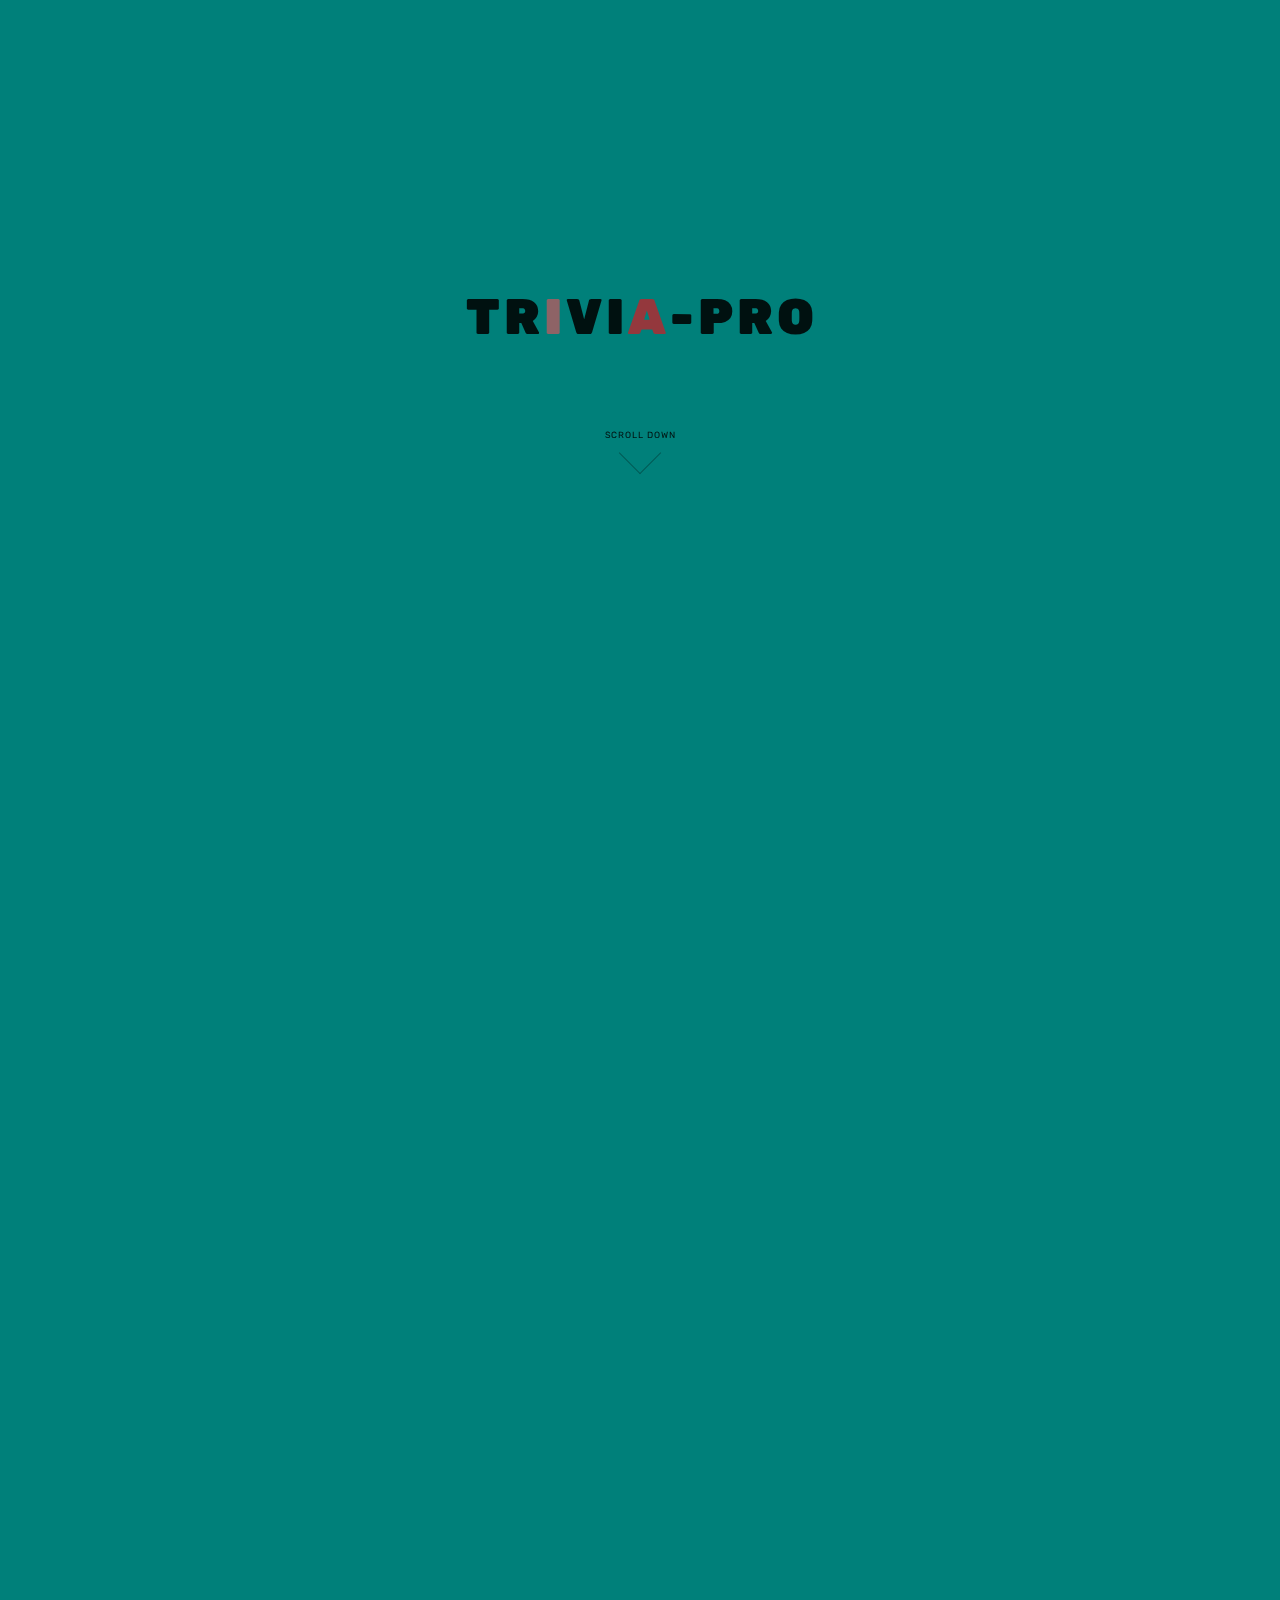
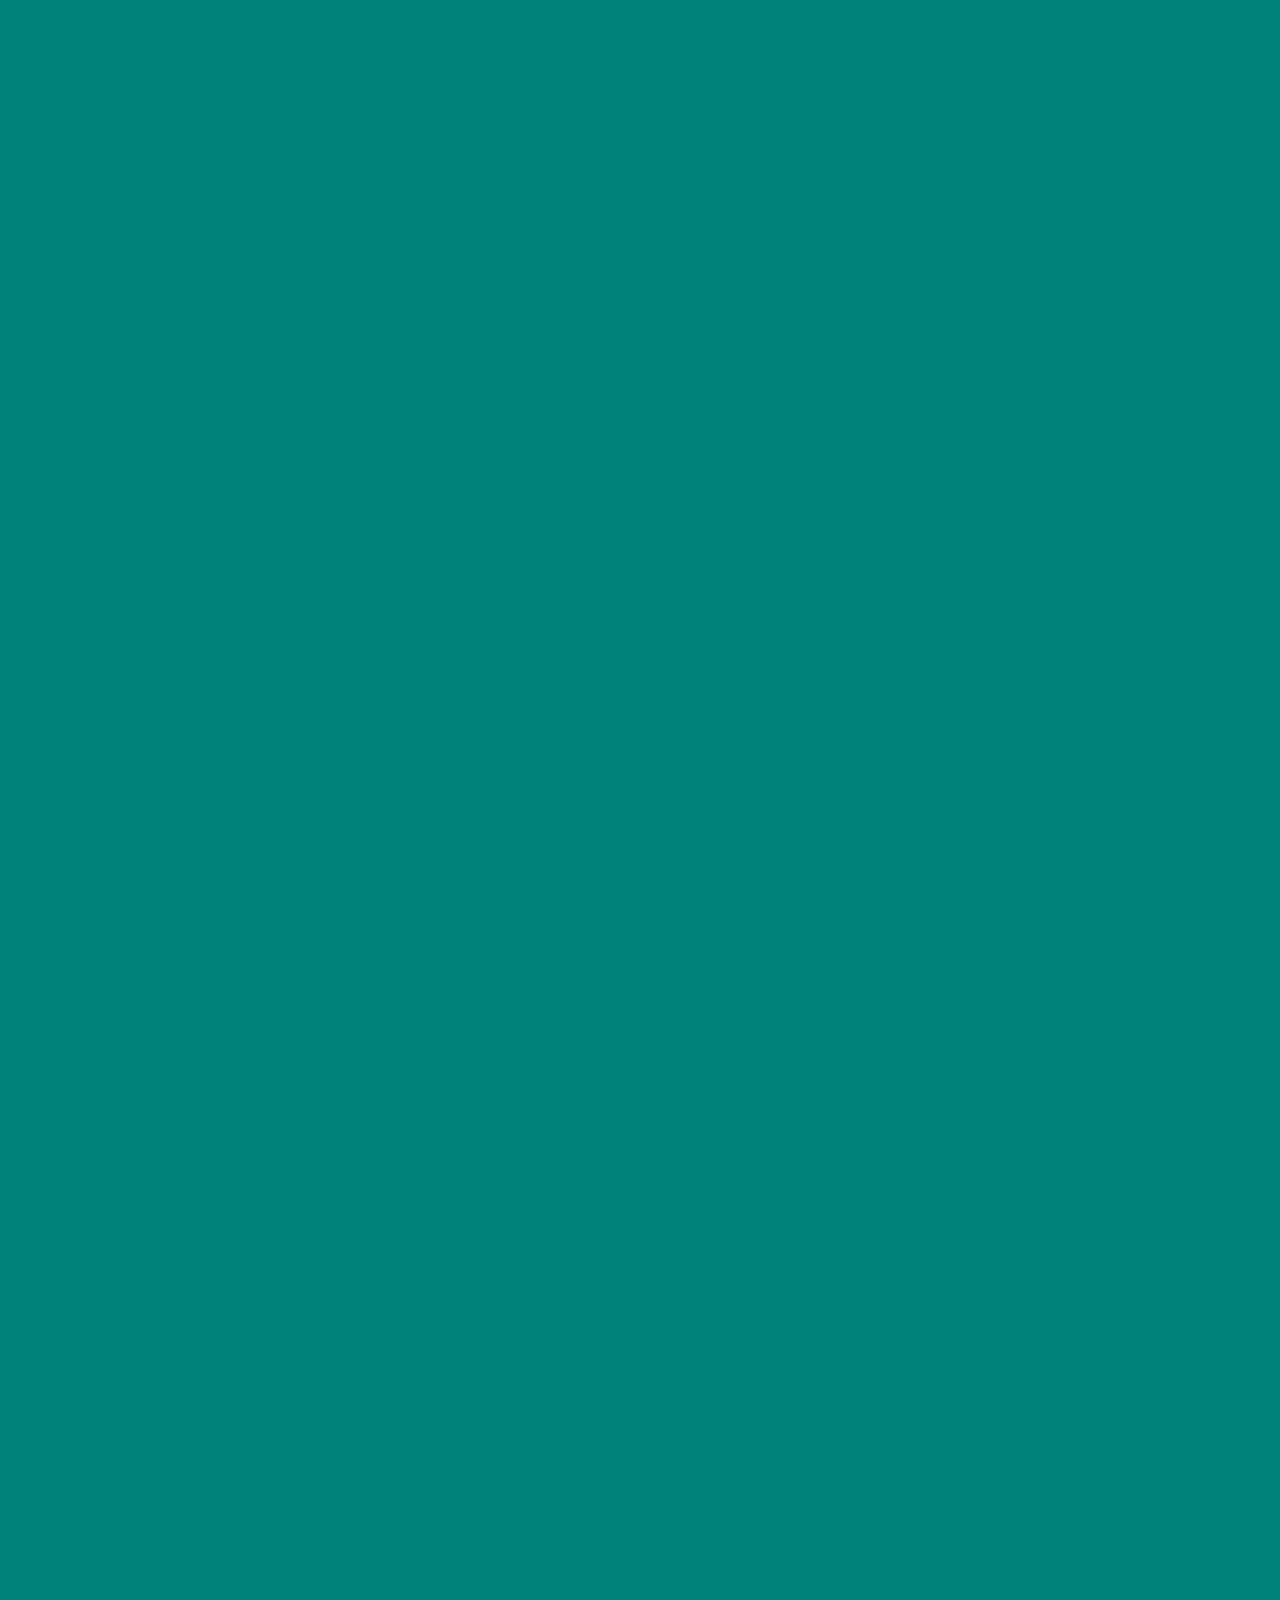
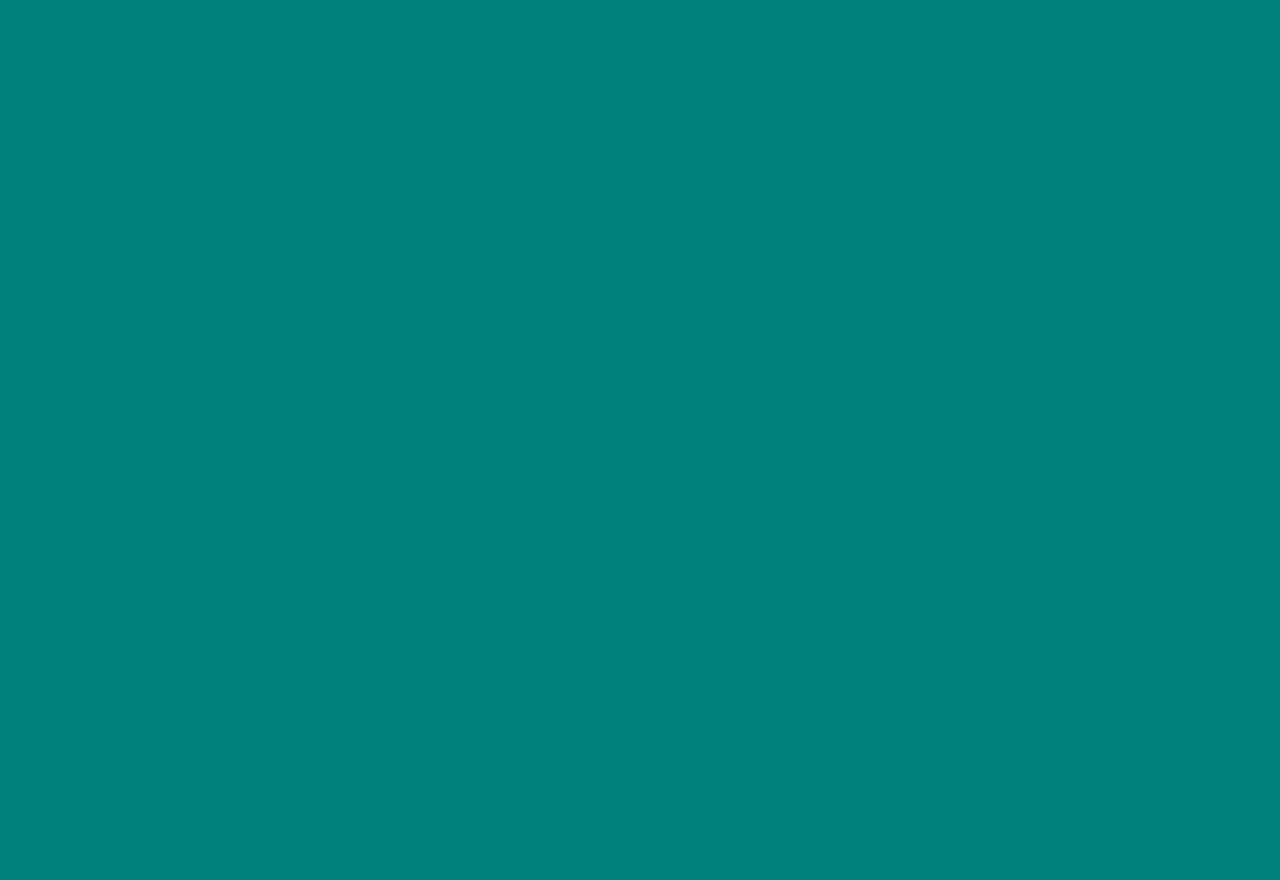
==== commit a4af8d0a: "made final tweaks as a team and made the styling consistent." ====
--- a/index.html
+++ b/index.html
@@ -15,7 +15,10 @@
   <meta property="og:image" content="./assets/screenshot.png" />
 
 </head>
+
 <body>
+  <main>
+    <!-- Choreographer Functionality Here -->
     <div class="container" id="wrapper">
       <div id="letters">
         <div class="c">T</div>
@@ -28,7 +31,7 @@
         <div class="r">p</div>
         <div class="a">r</div>
         <div class="p">o</div>
-        
+
         <br />
         <div class="line"></div>
         <p class="description">
@@ -38,7 +41,10 @@
     </div>
     <div class="links container">
       <div class="quickstart z-depth-5">
-        <p>Our goal is to resolve your entertainment dilemma. Here is a ready to use solution, all you have to do is generate random quizzes from any random category of your choice, you can determine the number of questions each quiz will have. Each question is timed to ensure quick response and guarantee group participation and fun. Strap in! Your journey begins in one click!</p>
+        <p>Our goal is to resolve your entertainment dilemma. Here is a ready to use solution, all you have to do is
+          generate random quizzes from any random category of your choice, you can determine the number of questions
+          each quiz will have. Each question is timed to ensure a quick response and guarantee group participation and
+          fun. Strap in! Your journey begins in one click!</p>
       </div>
       <a href="#">
         <button class="reference hoverable pulse">Create</button>
@@ -48,9 +54,11 @@
       <p class="ar">scroll down</p>
       <div class="down-arrow ar"></div>
     </div>
-  <script src="./JavaScript/choreographer.min.js"></script>
-  <script src="https://cdnjs.cloudflare.com/ajax/libs/jquery/3.2.1/jquery.min.js"></script>
-  <script src="./JavaScript/index.js"></script>
+    <main>
+
+      <script src="./JavaScript/choreographer.min.js"></script>
+      <script src="https://cdnjs.cloudflare.com/ajax/libs/jquery/3.2.1/jquery.min.js"></script>
+      <script src="./JavaScript/index.js"></script>
 </body>
 
 </html>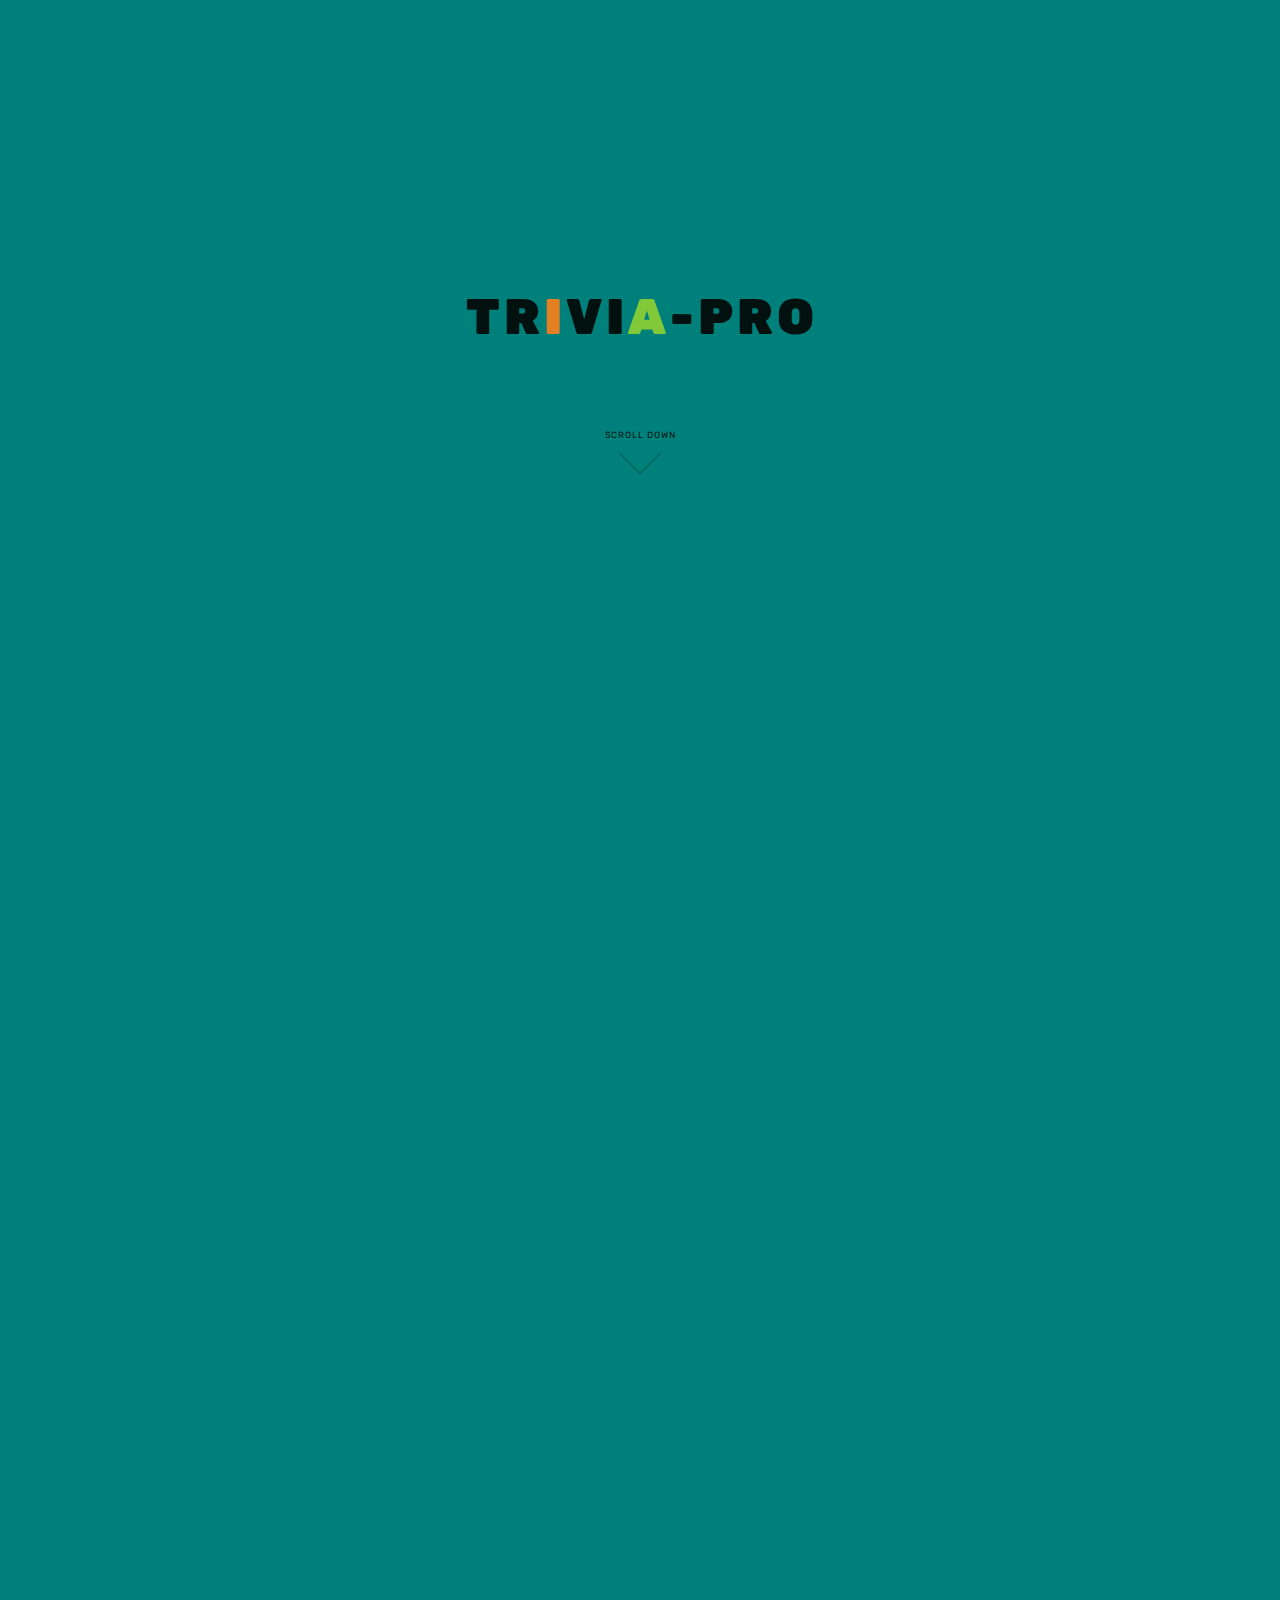
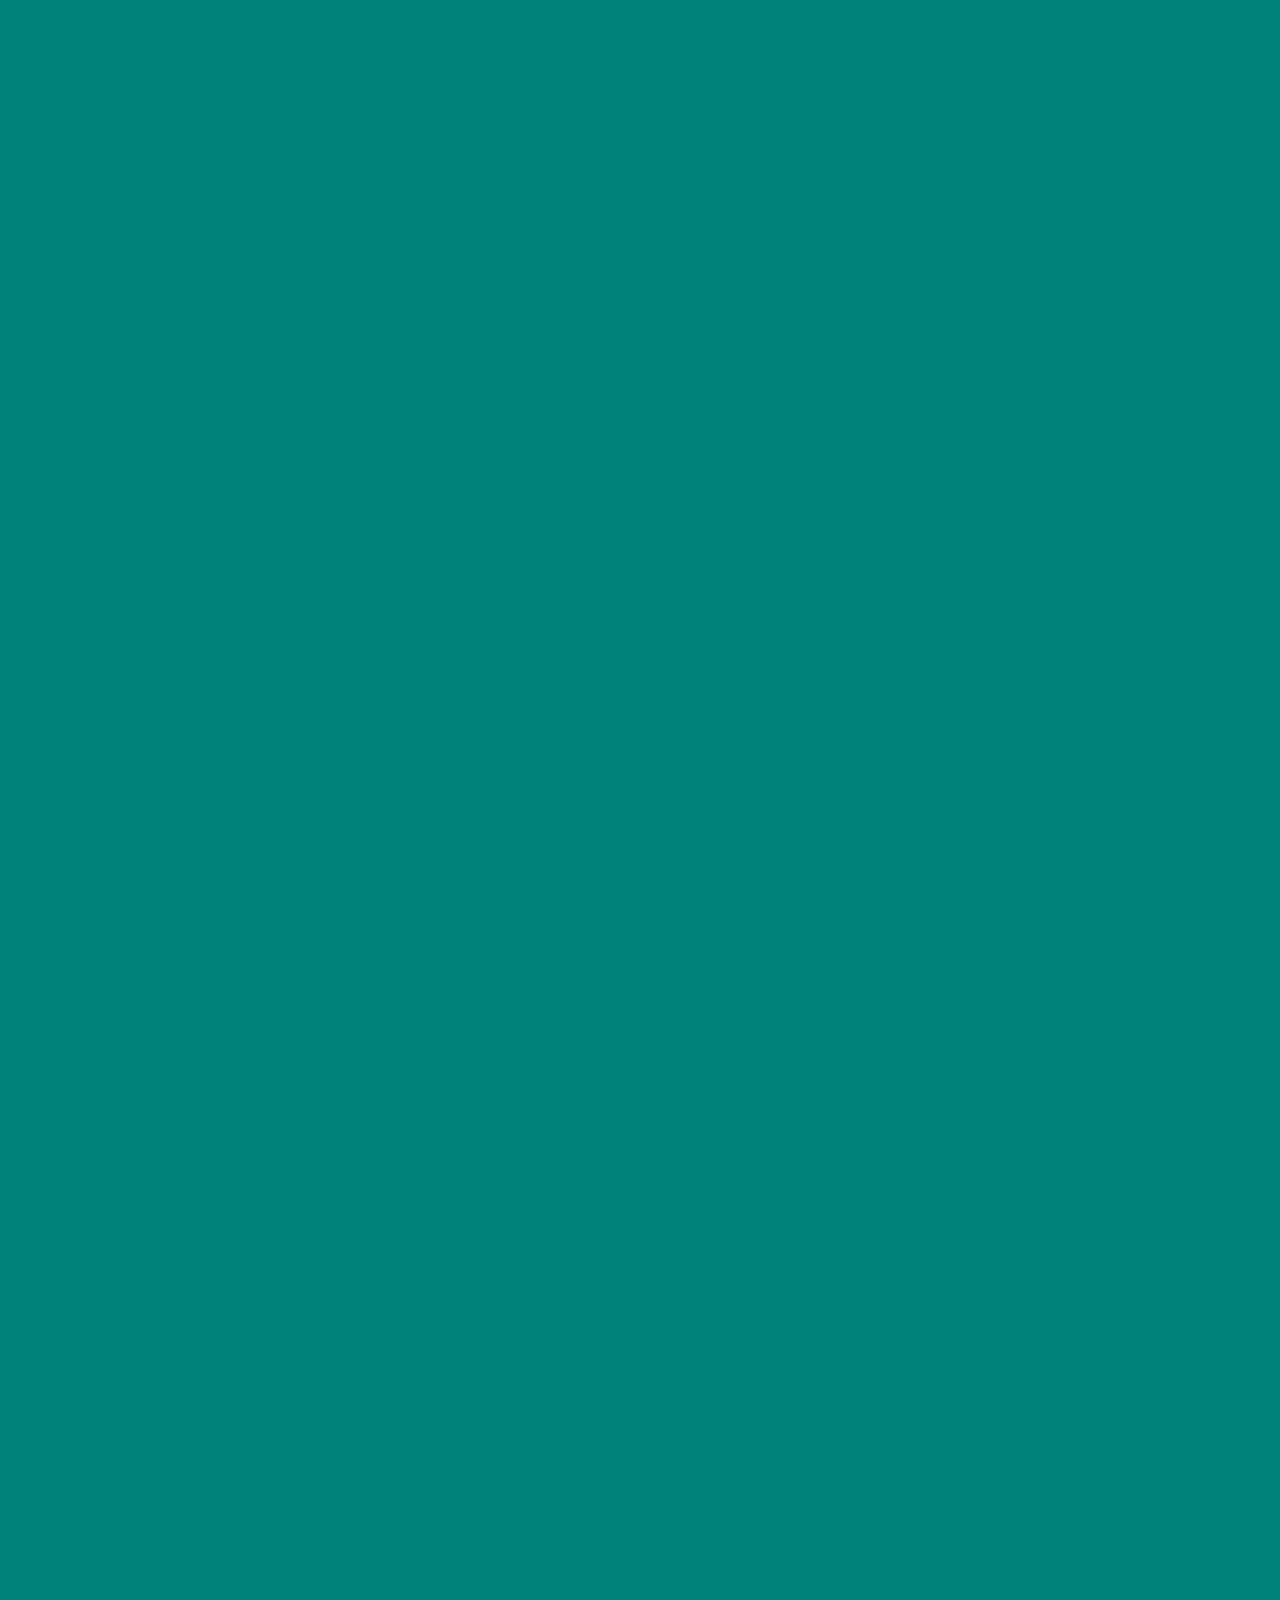
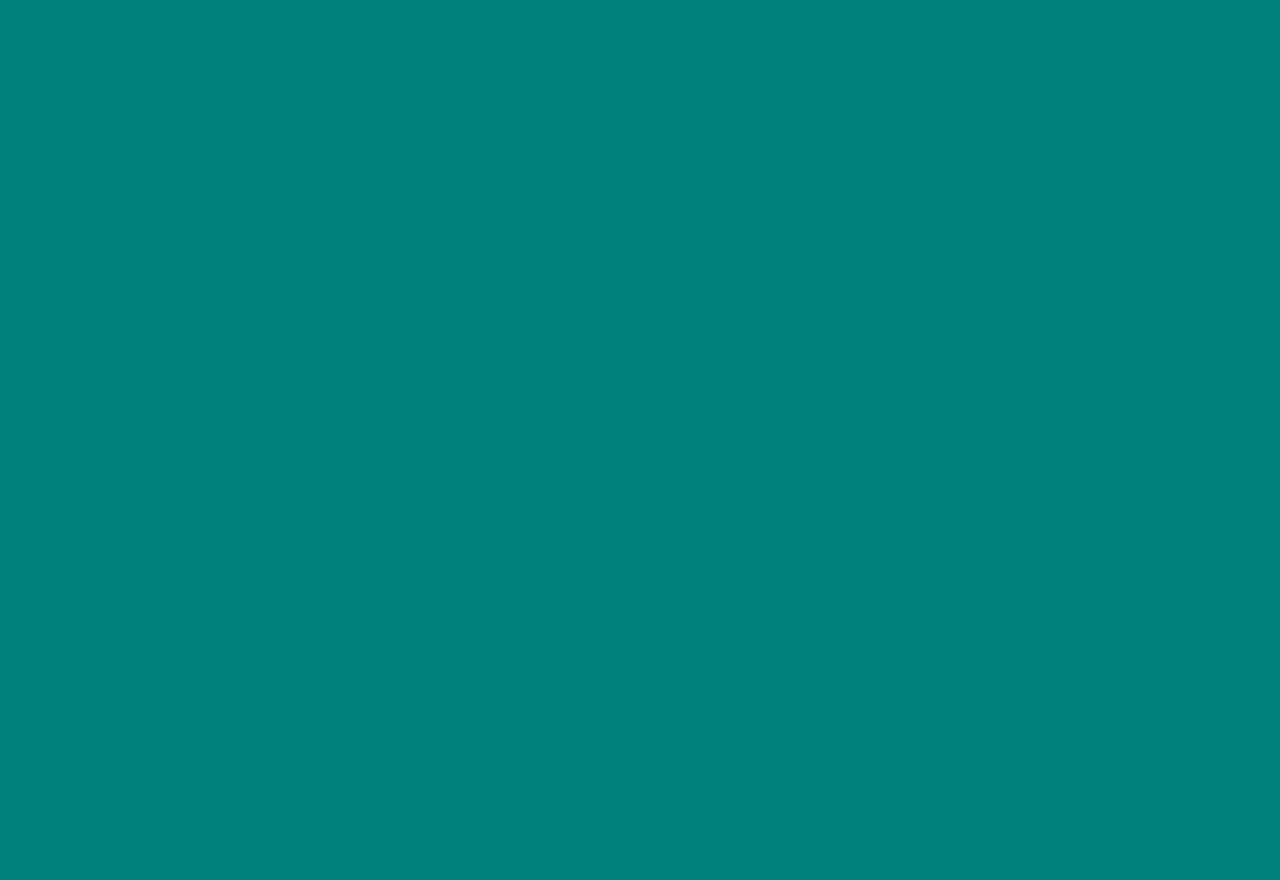
==== commit 90ab0519: "Made some final display changes." ====
--- a/index.html
+++ b/index.html
@@ -41,10 +41,11 @@
     </div>
     <div class="links container">
       <div class="quickstart z-depth-5">
-        <p>Our goal is to resolve your entertainment dilemma. Here is a ready to use solution, all you have to do is
-          generate random quizzes from any random category of your choice, you can determine the number of questions
-          each quiz will have. Each question is timed to ensure a quick response and guarantee group participation and
-          fun. Strap in! Your journey begins in one click!</p>
+        <p>Our goal is to resolve your entertainment dilemma. Here is a ready to use solution. Simply
+          generate random trivia quizzes from a category of your choice and determine how many questions
+          each quiz will have. Then either print out your quiz and questions or play it live on the screen where each 
+          question will be timed to ensure a quick response, guarantee group participation and
+          a whole lot of fun. Strap in! Your journey begins in one click!</p>
       </div>
       <a href="#">
         <button class="reference hoverable pulse">Create</button>
